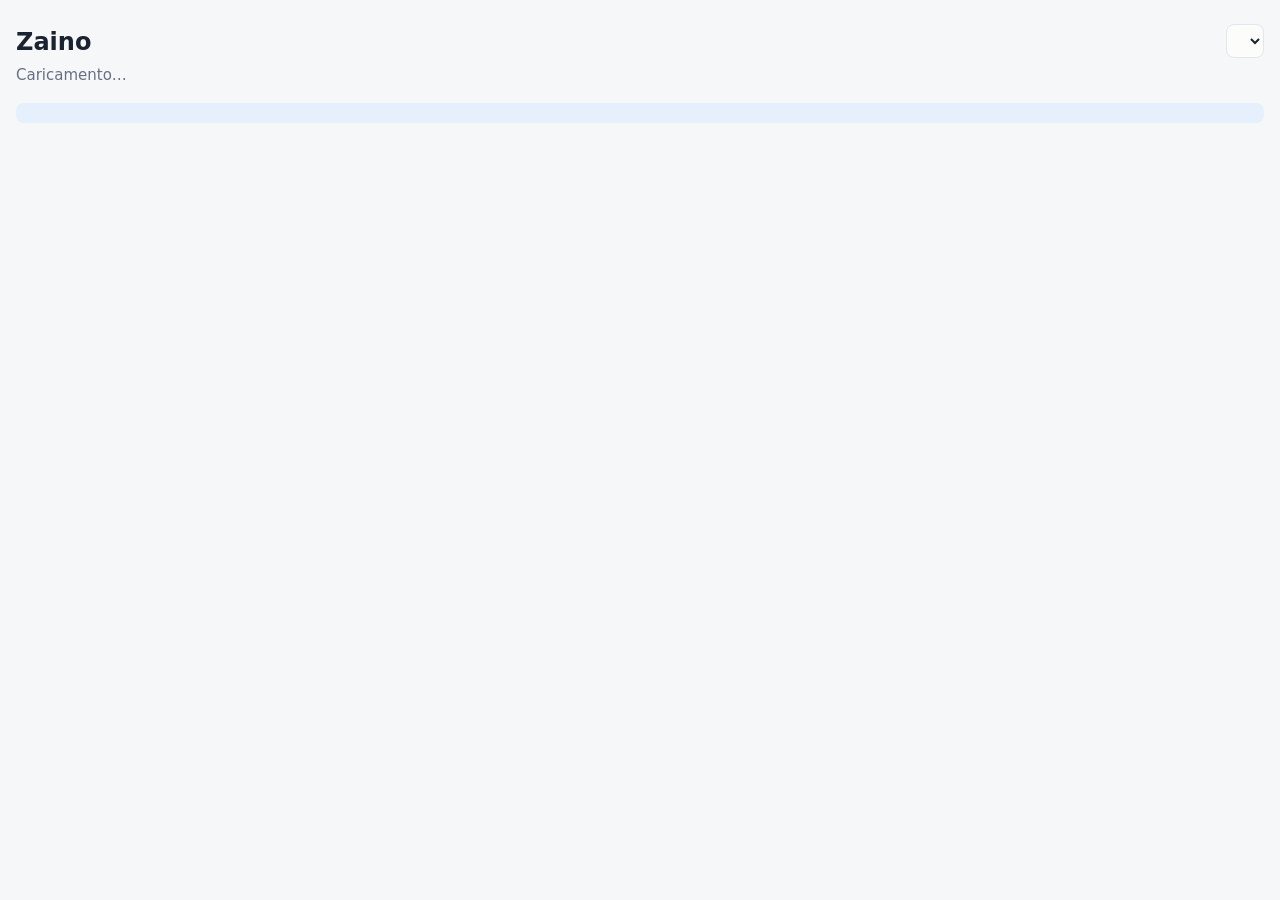
==== web/index.html @ 86f0aefe "Windows: zaino.exe nelle Release, con gli aggiornamenti dall'app - strumenti/costruisci_exe.py costr" ====
<!doctype html>
<html lang="it">
<head>
<meta charset="utf-8">
<meta name="viewport" content="width=device-width,initial-scale=1">
<title>Zaino</title>
<script src="tema.js"></script>
<link rel="stylesheet" href="style.css">
</head>
<body>
<!-- Le icone del menu: sul PC accanto al nome, sul telefono da sole nella barra in basso (style.css). -->
<svg class="icone" aria-hidden="true">
  <symbol id="i-oggi" viewBox="0 0 24 24"><path d="M3 10.5 12 3l9 7.5V20a1 1 0 0 1-1 1h-5v-6h-6v6H4a1 1 0 0 1-1-1z"/></symbol>
  <symbol id="i-agenda" viewBox="0 0 24 24"><rect x="3" y="4" width="18" height="18" rx="2"/><path d="M16 2v4M8 2v4M3 10h18"/></symbol>
  <symbol id="i-compiti" viewBox="0 0 24 24"><rect x="3" y="3" width="18" height="18" rx="2"/><path d="m9 12 2 2 4-4"/></symbol>
  <symbol id="i-orario" viewBox="0 0 24 24"><circle cx="12" cy="12" r="9"/><path d="M12 7v5l3 2"/></symbol>
  <symbol id="i-voti" viewBox="0 0 24 24"><path d="M3 3v18h18"/><path d="M7 16v-4M12 16V8M17 16v-7"/></symbol>
  <symbol id="i-carico" viewBox="0 0 24 24"><path d="M3 12h4l3 8 4-16 3 8h4"/></symbol>
  <symbol id="i-assenze" viewBox="0 0 24 24"><circle cx="9" cy="8" r="4"/><path d="M2 21a7 7 0 0 1 14 0M17 8l4 4M21 8l-4 4"/></symbol>
</svg>
<main>
  <header class="top">
    <div>
      <h1 id="titolo">Zaino</h1>
      <p class="sub" id="aggiornato">Caricamento…</p>
    </div>
    <div class="azioni">
      <label class="scegli-tema"><span class="sr">Tema</span><select id="tema" aria-label="Tema"></select></label>
      <button id="apri-profili" class="btn ghost" type="button" hidden>Profili</button>
      <button id="aggiorna" class="btn" type="button" hidden>Aggiorna</button>
    </div>
  </header>

  <div id="avviso" class="avviso" role="status" hidden></div>
  <div id="aggiornamento" class="avviso nuova-versione" role="status" hidden></div>

  <section id="profili" hidden></section>

  <div id="app" hidden>
  <nav class="tabs" role="tablist" aria-label="Sezioni">
    <button role="tab" data-tab="oggi"><svg class="ico" aria-hidden="true"><use href="#i-oggi"/></svg><span class="nome">Oggi</span></button>
    <button role="tab" data-tab="agenda"><svg class="ico" aria-hidden="true"><use href="#i-agenda"/></svg><span class="nome">Agenda</span></button>
    <button role="tab" data-tab="compiti"><svg class="ico" aria-hidden="true"><use href="#i-compiti"/></svg><span class="nome">Compiti</span></button>
    <button role="tab" data-tab="orario"><svg class="ico" aria-hidden="true"><use href="#i-orario"/></svg><span class="nome">Orario</span></button>
    <button role="tab" data-tab="voti"><svg class="ico" aria-hidden="true"><use href="#i-voti"/></svg><span class="nome">Voti</span></button>
    <button role="tab" data-tab="carico"><svg class="ico" aria-hidden="true"><use href="#i-carico"/></svg><span class="nome">Carico di lavoro</span></button>
    <button role="tab" data-tab="assenze"><svg class="ico" aria-hidden="true"><use href="#i-assenze"/></svg><span class="nome">Assenze</span></button>
  </nav>

  <section id="tab-oggi" role="tabpanel" hidden></section>
  <section id="tab-agenda" role="tabpanel" hidden></section>
  <section id="tab-compiti" role="tabpanel" hidden></section>
  <section id="tab-orario" role="tabpanel" hidden></section>
  <section id="tab-voti" role="tabpanel" hidden></section>
  <section id="tab-carico" role="tabpanel" hidden></section>
  <section id="tab-assenze" role="tabpanel" hidden></section>
  </div>
</main>
<div id="tip" class="tip" hidden></div>
<script src="punti.js"></script>
<script src="app.js"></script>
</body>
</html>
---- web/style.css ----
/* Temi: «auto» segue chiaro/scuro del sistema; gli altri si scelgono dal menu in alto (vedi tema.js). */
:root {
  color-scheme: light;
  --bg: #f6f7f9; --card: #fcfcfb; --text: #1c2330; --muted: #677084; --line: #e3e6ec;
  --grid: #e1e0d9; --axis: #c3c2b7;
  --accent: #2a78d6; --accent-soft: #e6f0fc; --on-accent: #fff;
  --series-1: #2a78d6; --series-2: #eb6834; --series-3: #1baf7a;
  --bad: #c62f3d; --bad-bg: #fdecee; --ok: #1f8a4c; --warn: #9a5b00; --warn-bg: #fff4e0;
  --critical: #d03b3b; --track: #e9edf3;
  --font: system-ui, "Segoe UI", sans-serif; --font-titoli: var(--font);
  --r: 8px; --r-box: 10px;
}
@media (prefers-color-scheme: dark) {
  :root:not([data-tema]) {
    color-scheme: dark;
    --bg: #0f1216; --card: #1a1a19; --text: #e7eaf0; --muted: #98a1b3; --line: #2c3340;
    --grid: #2c2c2a; --axis: #383835;
    --accent: #3987e5; --accent-soft: #1a2a40;
    --series-1: #3987e5; --series-2: #d95926; --series-3: #199e70;
    --bad: #ff7b86; --bad-bg: #3a1d22; --ok: #5fd08f; --warn: #ffc266; --warn-bg: #3a2d14;
    --critical: #e66767; --track: #2a2f38;
  }
}
:root[data-tema="scuro"] {
  color-scheme: dark;
  --bg: #0f1216; --card: #1a1a19; --text: #e7eaf0; --muted: #98a1b3; --line: #2c3340;
  --grid: #2c2c2a; --axis: #383835;
  --accent: #3987e5; --accent-soft: #1a2a40;
  --series-1: #3987e5; --series-2: #d95926; --series-3: #199e70;
  --bad: #ff7b86; --bad-bg: #3a1d22; --ok: #5fd08f; --warn: #ffc266; --warn-bg: #3a2d14;
  --critical: #e66767; --track: #2a2f38;
}
/* Quaderno: carta a righe, inchiostro blu, titoli scritti a mano (font di sistema: niente da scaricare). */
:root[data-tema="quaderno"] {
  color-scheme: light;
  --bg: #f4ecd8; --card: #fbf6e9; --text: #2b2a33; --muted: #6b6455; --line: #ddd2b6;
  --grid: #e4dac0; --axis: #c9bd9c;
  --accent: #1f4fa3; --accent-soft: #e4e6ee; --on-accent: #fbf6e9;
  --series-1: #1f4fa3; --series-2: #c0502b; --series-3: #2f7d4f;
  --bad: #b8322a; --bad-bg: #f6dfd9; --ok: #2f7d4f; --warn: #85580a; --warn-bg: #f3e2bb;
  --critical: #b8322a; --track: #e8dfc8;
  --font-titoli: "Segoe Print", "Ink Free", "Bradley Hand", casual, cursive;
  --r: 4px; --r-box: 4px;
}
:root[data-tema="quaderno"] body {
  background-color: var(--bg);
  background-image: linear-gradient(90deg, transparent 31px, #e3a3a3 31px, #e3a3a3 33px, transparent 33px),
    repeating-linear-gradient(transparent 0 27px, #dccfae 27px 28px);
}
:root[data-tema="quaderno"] h1 { color: var(--accent); }
:root[data-tema="quaderno"] .box, :root[data-tema="quaderno"] .card, :root[data-tema="quaderno"] .profilo { box-shadow: 1px 2px 0 rgba(90, 70, 30, .08); }
/* Terminale: nero e verde, tutto a spaziatura fissa. */
:root[data-tema="terminale"] {
  color-scheme: dark;
  --bg: #07090a; --card: #0d1112; --text: #d6f5df; --muted: #7fa08c; --line: #1f2d27;
  --grid: #18231e; --axis: #2a3a32;
  --accent: #3ee68a; --accent-soft: #10291c; --on-accent: #07090a;
  --series-1: #3ee68a; --series-2: #ffb347; --series-3: #4fc3f7;
  --bad: #ff5f6d; --bad-bg: #2a1215; --ok: #3ee68a; --warn: #ffcc4d; --warn-bg: #2a2410;
  --critical: #ff5f6d; --track: #16201b;
  --font: ui-monospace, "Cascadia Mono", Consolas, "DejaVu Sans Mono", monospace;
  --r: 2px; --r-box: 2px;
}
:root[data-tema="terminale"] body { font-size: 14px; }
:root[data-tema="terminale"] h1::before { content: "> "; color: var(--accent); }
:root[data-tema="terminale"] h1::after { content: "_"; color: var(--accent); animation: cursore 1.1s steps(1) infinite; }
:root[data-tema="terminale"] h2::before { content: "## "; color: var(--muted); }
@keyframes cursore { 50% { opacity: 0; } }
@media (prefers-reduced-motion: reduce) { :root[data-tema="terminale"] h1::after { animation: none; } }

/* Nothing: nero, bianco e un solo rosso; titoli e numeri a punti (web/punti.js), etichette in maiuscolo a spaziatura fissa. */
:root[data-tema="nothing"] {
  color-scheme: dark;
  --bg: #000; --card: #141414; --text: #fff; --muted: #8a8a8a; --line: #262626;
  --grid: #1f1f1f; --axis: #333;
  --accent: #fff; --accent-soft: #1c1c1c; --on-accent: #000;
  --series-1: #fff; --series-2: #d71921; --series-3: #8a8a8a;
  --bad: #ff3b47; --bad-bg: #2a0d0f; --ok: #fff; --warn: #fff; --warn-bg: #262626;
  --critical: #d71921; --track: #262626;
  --mono: ui-monospace, "Cascadia Mono", Consolas, monospace;
  --r: 99px; --r-box: 16px;
}
:root[data-tema="nothing"] .titolo-resto { display: block; font: 600 15px/1.4 var(--font); margin-top: 6px; }
:root[data-tema="nothing"] .sub, :root[data-tema="nothing"] .card > span, :root[data-tema="nothing"] th,
:root[data-tema="nothing"] .oggi-data, :root[data-tema="nothing"] .adesso .etichetta, :root[data-tema="nothing"] .tag,
:root[data-tema="nothing"] .day, :root[data-tema="nothing"] .chart-sub, :root[data-tema="nothing"] .when small {
  font-family: var(--mono); font-size: 11px; letter-spacing: .12em; text-transform: uppercase; }
:root[data-tema="nothing"] .btn, :root[data-tema="nothing"] .tabs button, :root[data-tema="nothing"] .scegli-tema select {
  font: 12px/1.4 var(--mono); letter-spacing: .1em; text-transform: uppercase; }
:root[data-tema="nothing"] .btn { padding: 8px 16px; }
:root[data-tema="nothing"] .btn.small { padding: 5px 12px; font-size: 11px; }
:root[data-tema="nothing"] .tabs { box-shadow: none; gap: 6px; padding-bottom: 4px; }
:root[data-tema="nothing"] .tabs button { border: 1px solid var(--line); border-radius: 99px; padding: 6px 14px; }
:root[data-tema="nothing"] .tabs button[aria-selected="true"] { background: #fff; color: #000; border-color: #fff; font-weight: 400; }
:root[data-tema="nothing"] .day { background: var(--card); color: var(--muted); }
:root[data-tema="nothing"] .day.scaduto, :root[data-tema="nothing"] .card b.bad, :root[data-tema="nothing"] .tag.bad { color: var(--bad); }
:root[data-tema="nothing"] .adesso { box-shadow: none; }
:root[data-tema="nothing"] .adesso .etichetta:first-child::before, :root[data-tema="nothing"] .card b.bad::before {
  content: ""; display: inline-block; width: 7px; height: 7px; border-radius: 50%; background: var(--critical); margin-right: 8px; vertical-align: 1px; }
:root[data-tema="nothing"] .card b.bad::before { vertical-align: top; margin-top: 2px; }
:root[data-tema="nothing"] ul.giornata li.ora { background: transparent; box-shadow: none; }
:root[data-tema="nothing"] ul.giornata li.ora .ore { color: var(--critical); }
:root[data-tema="nothing"] ul.giornata .ore { font-family: var(--mono); font-size: 12px; }
/* Novità non ancora viste */
.punto-nuovo { display: inline-block; width: 8px; height: 8px; border-radius: 50%; background: var(--critical); margin-right: 7px; vertical-align: 1px; }
.conta-nuovi { display: inline-block; min-width: 18px; padding: 0 5px; border-radius: 99px; background: var(--critical); color: #fff;
  font-size: 11px; font-weight: 700; line-height: 18px; text-align: center; margin-left: 4px; }
.scan { display: none; }
:root[data-tema="nothing"] .scan { display: inline-flex; gap: 5px; vertical-align: middle; padding: 3px 0; }
:root[data-tema="nothing"] .scan i { width: 6px; height: 6px; border-radius: 50%; background: currentColor; opacity: .15; animation: scan 1s infinite; }
:root[data-tema="nothing"] .scan i:nth-child(2) { animation-delay: .15s; }
:root[data-tema="nothing"] .scan i:nth-child(3) { animation-delay: .3s; }
:root[data-tema="nothing"] .testo-scan { position: absolute; width: 1px; height: 1px; overflow: hidden; clip-path: inset(50%); white-space: nowrap; }
@keyframes scan { 30% { opacity: 1; } }
@media (prefers-reduced-motion: reduce) { :root[data-tema="nothing"] .scan i { animation: none; opacity: .6; } }
.voti-punti { display: grid; grid-template-columns: minmax(70px, 1fr) auto auto; gap: 10px 12px; align-items: center; }
.voti-punti .lab { overflow: hidden; text-overflow: ellipsis; white-space: nowrap; font-size: 14px; }
.voti-punti .val { font: 12px var(--mono); text-align: right; }
.voti-punti .fila { display: flex; gap: 4px; padding: 3px 0; }
.voti-punti .fila i { width: 10px; height: 10px; border-radius: 50%; background: var(--text); opacity: .13; }
.voti-punti .fila i.si { opacity: 1; }
.voti-punti .fila i.mezzo { opacity: .45; }
.voti-punti .fila.sotto i.si, .voti-punti .fila.sotto i.mezzo { background: var(--critical); }
.voti-punti .fila b.linea { width: 0; margin: -3px 2px; border-left: 2px dotted var(--critical); }
/* Ultra: la lattina bianca. Bianco opaco con l'ornamento barocco grigio argento (ultra-ornamento.svg), i graffi argentati
   col bordo nero (ultra-artiglio.svg), scritte nere pesanti e un solo colore, l'azzurro. Forme generate da forme_ultra.py. */
:root[data-tema="ultra"] {
  color-scheme: light;
  --bg: #f4f5f6; --card: rgba(255, 255, 255, .84); --text: #111; --muted: #636970; --line: #d6dadd;
  --grid: #e2e5e8; --axis: #c3c8cc;
  --accent: #111; --accent-soft: #eceef0; --on-accent: #fff;
  --series-1: #2b3036; --series-2: #79c3e6; --series-3: #aeb4ba;
  --bad: #b3261e; --bad-bg: #f7e4e2; --ok: #2b3036; --warn: #1f6b93; --warn-bg: #e2f1f9;
  --critical: #111; --track: #e2e5e8;
  --azzurro: #79c3e6;
  --argento: linear-gradient(90deg, #8a9096, #e9ebed 30%, #fff 50%, #c9ced2 72%, #7e858c);
  --font-pesante: "Arial Black", "Helvetica Neue", Arial, sans-serif;
  --font-titoli: Impact, Haettenschweiler, "Arial Narrow Bold", sans-serif-condensed, sans-serif;
  --r: 6px; --r-box: 12px;
}
:root[data-tema="ultra"] body { background: var(--bg) url("ultra-ornamento.svg") 0 0 / 300px 300px; }
:root[data-tema="ultra"] main { position: relative; isolation: isolate; }
:root[data-tema="ultra"] main::before { content: ""; position: absolute; z-index: -1; top: 70px; right: 20px; width: 150px; height: 176px;
  background: url("ultra-artiglio.svg") no-repeat center / contain; pointer-events: none; }
:root[data-tema="ultra"] .top { position: relative; padding-top: 18px; }
:root[data-tema="ultra"] .top::before { content: ""; position: absolute; left: 0; right: 0; top: 0; height: 7px; border-radius: 99px;
  background: linear-gradient(180deg, #c3c8cd, #f6f7f8 45%, #aeb4ba); }
.ultra-zero { display: flex; align-items: center; gap: 10px; font: 900 12px/1.2 var(--font-pesante); letter-spacing: .1em; text-transform: uppercase; }
.ultra-zero::before, .ultra-zero::after { content: ""; width: 18px; height: 2px; background: currentColor; }
.wordmark { display: block; margin: 8px 0 12px; font: 900 54px/.95 var(--font-titoli); font-synthesis: none; letter-spacing: .01em;
  transform: skewX(-6deg); transform-origin: left bottom;
  -webkit-mask: url("ultra-trama.svg") 0 0 / 90px 90px; mask: url("ultra-trama.svg") 0 0 / 90px 90px; }
.ultra-azzurro { display: block; font: 900 17px/1.3 var(--font-pesante); letter-spacing: .6em; text-transform: uppercase;
  background: linear-gradient(180deg, #b4e1f5, #5fb2dc); -webkit-background-clip: text; background-clip: text; color: transparent; }
.ultra-nome { display: block; font: 900 16px/1.3 var(--font-pesante); letter-spacing: .14em; text-transform: uppercase; }
:root[data-tema="ultra"] .titolo-resto { display: block; margin-top: 10px; font: 600 14px/1.4 var(--font); color: var(--muted); }
:root[data-tema="ultra"] h2 { font: 900 23px/1.2 var(--font-titoli); font-synthesis: none; text-transform: uppercase; letter-spacing: .02em; }
:root[data-tema="ultra"] .btn, :root[data-tema="ultra"] .tabs button, :root[data-tema="ultra"] .scegli-tema select {
  font: 900 11px/1.4 var(--font-pesante); letter-spacing: .13em; text-transform: uppercase; }
:root[data-tema="ultra"] .btn { padding: 9px 16px; }
:root[data-tema="ultra"] .btn.ghost, :root[data-tema="ultra"] .scegli-tema select, :root[data-tema="ultra"] .tabs button {
  background: linear-gradient(180deg, #fff, #e2e5e8); border: 1px solid #c3c8cc; color: #111; }
:root[data-tema="ultra"] .tabs { box-shadow: none; gap: 6px; padding-bottom: 4px; }
:root[data-tema="ultra"] .tabs button { border-radius: 6px; padding: 7px 12px; color: #4e545a; }
:root[data-tema="ultra"] .tabs button[aria-selected="true"] { background: #111; color: #fff; border-color: #111; }
:root[data-tema="ultra"] .box, :root[data-tema="ultra"] .card, :root[data-tema="ultra"] .profilo { backdrop-filter: blur(2px); }
:root[data-tema="ultra"] .card { position: relative; overflow: hidden; }
:root[data-tema="ultra"] .card::after { content: ""; position: absolute; right: -8px; top: -14px; width: 44px; height: 52px;
  background: url("ultra-artiglio.svg") no-repeat center / contain; opacity: .3; pointer-events: none; }
:root[data-tema="ultra"] .card b, :root[data-tema="ultra"] .adesso .grande {
  font-family: var(--font-titoli); font-weight: 900; font-synthesis: none; transform: skewX(-6deg); transform-origin: left bottom; }
:root[data-tema="ultra"] .card b { font-size: 32px; }
:root[data-tema="ultra"] .adesso .grande { font-size: 32px; text-transform: uppercase; }
:root[data-tema="ultra"] .card > span, :root[data-tema="ultra"] th, :root[data-tema="ultra"] .oggi-data,
:root[data-tema="ultra"] .adesso .etichetta, :root[data-tema="ultra"] .tag, :root[data-tema="ultra"] .day {
  font-weight: 800; font-size: 11px; letter-spacing: .14em; text-transform: uppercase; }
:root[data-tema="ultra"] .day { background: rgba(236, 238, 240, .9); }
:root[data-tema="ultra"] .adesso { box-shadow: inset 4px 0 0 #111; }
:root[data-tema="ultra"] .progresso { background: #e2e5e8; box-shadow: inset 0 1px 1px rgba(0, 0, 0, .08); }
:root[data-tema="ultra"] .progresso i { background: var(--argento); }
:root[data-tema="ultra"] ul.giornata li.ora { background: rgba(121, 195, 230, .14); box-shadow: inset 3px 0 0 #111; }
:root[data-tema="ultra"] ul.giornata li.ora .ore { color: #111; }
:root[data-tema="ultra"] ul.todo input[type="checkbox"] { -webkit-appearance: none; appearance: none; width: 17px; height: 17px;
  border: 2px solid #111; border-radius: 3px; background: #fff; }
:root[data-tema="ultra"] ul.todo input[type="checkbox"]:checked { background: #111; box-shadow: inset 0 0 0 2px #fff; }
:root[data-tema="ultra"] .punto-nuovo, :root[data-tema="ultra"] .tacche i.ora { background: var(--azzurro); }
:root[data-tema="ultra"] .conta-nuovi { background: var(--azzurro); color: #0b3b55; }
@media (max-width: 560px) {
  :root[data-tema="ultra"] main::before { top: 96px; right: 10px; width: 92px; height: 108px; }
  .wordmark { font-size: 44px; }
}
.a-punti { display: inline-block; max-width: 100%; vertical-align: middle; }
.a-punti svg { display: block; max-width: 100%; height: auto; }
.adesso .grande .a-punti { margin: 6px 0 4px; }

* { box-sizing: border-box; }
body { margin: 0; background: var(--bg); color: var(--text); font: 15px/1.5 var(--font); }
main { max-width: 1000px; margin: 0 auto; padding: 24px 16px 64px; }
h1, h2 { font-family: var(--font-titoli); }
h1 { font-size: 24px; margin: 0; }
h2 { font-size: 18px; margin: 32px 0 12px; }
svg.icone { position: absolute; width: 0; height: 0; overflow: hidden; }
.sr { position: absolute; width: 1px; height: 1px; overflow: hidden; clip-path: inset(50%); white-space: nowrap; }
.scegli-tema select { font: inherit; font-size: 14px; padding: 7px 8px; border-radius: var(--r); border: 1px solid var(--line);
  background: var(--card); color: var(--text); cursor: pointer; }
h3 { font-size: 15px; margin: 0 0 2px; }
.sub { color: var(--muted); margin: 4px 0 0; }
.muted { color: var(--muted); }
.note { color: var(--muted); font-size: 13px; margin: 8px 0 0; }

.top { display: flex; align-items: flex-start; justify-content: space-between; gap: 16px; }
.btn { font: inherit; font-weight: 600; padding: 8px 16px; border-radius: var(--r); border: 1px solid var(--accent);
  background: var(--accent); color: var(--on-accent); cursor: pointer; white-space: nowrap; }
.btn:hover { filter: brightness(1.08); }
.btn:disabled { opacity: .6; cursor: progress; }
.btn.ghost { background: transparent; color: var(--accent); }
.btn.small { padding: 4px 10px; font-size: 13px; }
:focus-visible { outline: 2px solid var(--accent); outline-offset: 2px; }

.avviso { margin-top: 16px; padding: 10px 14px; border-radius: var(--r); background: var(--warn-bg); color: var(--warn); }
.avviso.errore { background: var(--bad-bg); color: var(--bad); }
.nuova-versione { display: flex; gap: 10px; align-items: center; flex-wrap: wrap; background: var(--accent-soft); color: var(--text); }
.nuova-versione > span { flex: 1; min-width: 200px; }
.modulo label.interruttore { display: flex; gap: 8px; align-items: center; color: var(--text); font-size: 14px; }
.modulo label.interruttore input { width: auto; flex: none; margin: 0; }

.tabs { display: flex; gap: 4px; margin: 20px 0 0; box-shadow: inset 0 -1px 0 var(--line); overflow-x: auto; overflow-y: hidden; }
.tabs button { font: inherit; padding: 10px 14px; border: 0; background: none; color: var(--muted); cursor: pointer;
  border-bottom: 2px solid transparent; white-space: nowrap; }
.tabs button:hover { color: var(--text); }
.tabs button[aria-selected="true"] { color: var(--accent); border-bottom-color: var(--accent); font-weight: 600; }
.tabs button { display: inline-flex; align-items: center; gap: 8px; }
.tabs .ico { width: 18px; height: 18px; flex: none; fill: none; stroke: currentColor; stroke-width: 2; stroke-linecap: round; stroke-linejoin: round; }

.cards { display: grid; grid-template-columns: repeat(auto-fit, minmax(150px, 1fr)); gap: 12px; margin-top: 20px; }
.card { background: var(--card); border: 1px solid var(--line); border-radius: var(--r-box); padding: 14px 16px; }
.card b { display: block; font-size: 26px; line-height: 1.2; }
.card > span { color: var(--muted); font-size: 13px; }
.card b.bad { color: var(--bad); } .card b.ok { color: var(--ok); }

.box { background: var(--card); border: 1px solid var(--line); border-radius: var(--r-box); overflow-x: auto; }
.box.pad { padding: 16px; overflow: visible; }
.grid2 { display: grid; grid-template-columns: repeat(auto-fit, minmax(min(100%, 420px), 1fr)); gap: 16px; }
.grid2 > .box { min-width: 0; }
.empty { padding: 18px; color: var(--muted); }

table { width: 100%; border-collapse: collapse; }
th, td { padding: 10px 14px; text-align: left; border-bottom: 1px solid var(--line); vertical-align: top; }
tr:last-child td { border-bottom: 0; }
th { font-size: 12px; text-transform: uppercase; letter-spacing: .04em; color: var(--muted); white-space: nowrap; }
td.n, th.n { text-align: right; white-space: nowrap; font-variant-numeric: tabular-nums; }
.when { white-space: nowrap; font-weight: 600; }
.when small { display: block; font-weight: 400; color: var(--muted); }
.bad { color: var(--bad); font-weight: 600; } .ok { color: var(--ok); font-weight: 600; }
tr.insuff td { background: var(--bad-bg); }
tr.sotto td { padding-top: 0; font-size: 13px; color: var(--muted); }
tr.con-sotto td { border-bottom: 0; padding-bottom: 4px; }
.tag { display: inline-block; padding: 1px 8px; border-radius: 99px; font-size: 12px; font-weight: 600;
  background: var(--warn-bg); color: var(--warn); white-space: nowrap; }
.tag.bad { background: var(--bad-bg); color: var(--bad); }

/* Profili */
.azioni { display: flex; gap: 8px; flex-wrap: wrap; justify-content: flex-end; }
.profili { display: grid; grid-template-columns: repeat(auto-fill, minmax(min(100%, 260px), 1fr)); gap: 16px; margin-top: 24px; }
.profilo { background: var(--card); border: 1px solid var(--line); border-radius: var(--r-box); padding: 16px; display: flex; flex-direction: column; gap: 6px; align-items: flex-start; }
.profilo h3 { font-size: 18px; }
.profilo p { margin: 0 0 8px; overflow-wrap: anywhere; }
.profilo ul { margin: 0 0 8px; padding-left: 18px; align-self: stretch; }
.profilo p { align-self: stretch; }
.profilo.nuovo { border-style: dashed; color: var(--accent); font: inherit; font-weight: 600; cursor: pointer; align-items: center; justify-content: center; min-height: 130px; }
.profilo.nuovo:hover { background: var(--accent-soft); }
.modulo { max-width: 620px; margin-top: 24px; }
.modulo h2 { margin-top: 0; }
.modulo fieldset { border: 0; padding: 0; margin: 0 0 22px; min-width: 0; }
.modulo legend { font-weight: 600; padding: 0; margin-bottom: 10px; }
.modulo label { display: grid; gap: 4px; font-size: 13px; color: var(--muted); margin-bottom: 12px; }
.modulo input:not([type="radio"]), .modulo select { font: inherit; padding: 8px 10px; border-radius: var(--r); border: 1px solid var(--line); background: var(--card); color: var(--text); width: 100%; }
.scelte { display: grid; grid-template-columns: repeat(auto-fit, minmax(min(100%, 220px), 1fr)); gap: 12px; }
.modulo label.scelta { display: flex; gap: 10px; align-items: flex-start; padding: 12px 14px; border: 1px solid var(--line); border-radius: var(--r-box); cursor: pointer; margin: 0; color: var(--text); font-size: 15px; }
.modulo label.scelta.attiva { border-color: var(--accent); background: var(--accent-soft); }
.scelta input { margin-top: 4px; accent-color: var(--accent); }
.scelta small { display: block; color: var(--muted); font-size: 12px; }
.riga { display: flex; gap: 8px; align-items: flex-end; }
.modulo .codice { font: 600 19px/1.4 ui-monospace, Consolas, monospace; letter-spacing: 1px; user-select: all; overflow-wrap: anywhere; }
.modulo > p { margin: 0 0 10px; }
.riga label { flex: 1; margin-bottom: 0; }
ul.scuole { list-style: none; padding: 0; margin: 12px 0 0; border: 1px solid var(--line); border-radius: var(--r); max-height: 260px; overflow-y: auto; }
ul.scuole li + li { border-top: 1px solid var(--line); }
ul.scuole button { display: grid; gap: 2px; width: 100%; text-align: left; font: inherit; padding: 8px 12px; background: none; border: 0; color: var(--text); cursor: pointer; }
ul.scuole button:hover { background: var(--accent-soft); }
ul.scuole .muted { font-size: 12px; }

/* Orario */
.segmenti { display: flex; gap: 6px; flex-wrap: wrap; }
a.btn { text-decoration: none; display: inline-block; }
/* La griglia della settimana: sigle sul telefono, nomi interi da 701px; un colore per materia (--tinta, da app.js). */
.orario-layout { display: grid; gap: 0 24px; align-items: start; }
@media (min-width: 1000px) { .orario-layout { grid-template-columns: minmax(0, 1fr) 340px; } }
.griglia-orario { display: grid; grid-template-columns: 2.2em repeat(var(--giorni), minmax(0, 1fr)); gap: 4px; }
.testa-giorno { display: grid; justify-items: center; padding: 4px 0; border-radius: var(--r); font-size: 11px; color: var(--muted); text-transform: capitalize; }
.testa-giorno b { font-size: 14px; color: var(--text); }
.testa-giorno.oggi, .testa-giorno.oggi b { background: var(--accent-soft); color: var(--accent); }
.ora-fascia { display: grid; align-content: center; font-size: 11px; color: var(--muted); font-variant-numeric: tabular-nums; }
.ora-fascia b, .ora-fascia small { display: none; }
.ora-fascia b { font-weight: 500; }
.ora-fascia.ora { color: var(--accent); font-weight: 600; }
.cella, .cella-dettaglio { --colore-m: hsl(var(--tinta, 215) 62% 50%); }
.cella { position: relative; display: flex; flex-direction: column; align-items: center; justify-content: center; gap: 1px; min-width: 0; min-height: 44px; padding: 4px 3px;
  border: 0; border-radius: var(--r); font: inherit; font-size: 12px; text-align: center; cursor: pointer;
  background: color-mix(in srgb, var(--colore-m) 15%, var(--card)); color: color-mix(in srgb, var(--colore-m) 72%, var(--text)); }
.cella.vuota { background: none; cursor: default; }
.cella .sigla { font-weight: 700; }
.cella .nome-m, .cella .cella-sotto { display: none; }
.cella.passata { opacity: .5; }
.cella.variata { box-shadow: inset 0 0 0 1.5px var(--warn); }
.cella.annullata { background: var(--track); color: var(--muted); box-shadow: inset 0 0 0 1.5px var(--bad); }
.cella.annullata .sigla, .cella.annullata .nome-m { text-decoration: line-through; }
.cella.ora { box-shadow: inset 0 0 0 2.5px var(--accent); }
.cella.scelta { outline: 2px solid var(--text); outline-offset: 2px; }
.cella:focus-visible { outline: 2px solid var(--accent); outline-offset: 2px; }
.cella .pallino { width: 6px; height: 6px; border-radius: 50%; background: var(--warn); }
.cella.annullata .pallino { background: var(--bad); }
@media (min-width: 701px) {
  .griglia-orario { grid-template-columns: 3.4em repeat(var(--giorni), minmax(0, 1fr)); }
  .ora-fascia b, .ora-fascia small { display: block; }
  .ora-fascia i { display: none; }
  .cella { align-items: flex-start; justify-content: flex-start; min-height: 58px; padding: 7px 8px; text-align: left; }
  .cella .sigla, .cella .pallino { display: none; }
  .cella .nome-m, .cella .cella-sotto { display: block; max-width: 100%; overflow: hidden; text-overflow: ellipsis; white-space: nowrap; }
  /* i nomi lunghi vanno a capo (al massimo due righe) invece di troncarsi dopo poche lettere */
  .cella .nome-m { display: -webkit-box; -webkit-box-orient: vertical; -webkit-line-clamp: 2; white-space: normal; hyphens: auto; overflow-wrap: anywhere;
    font-weight: 600; font-size: 12.5px; line-height: 1.25; }
  .cella .cella-sotto { font-size: 11px; color: var(--muted); }
  .cella.variata .cella-sotto { color: var(--warn); font-weight: 600; }
  .cella.annullata .cella-sotto { color: var(--bad); font-weight: 600; }
}
.cella-dettaglio { display: flex; gap: 10px; margin-top: 12px; padding: 10px 12px; border-radius: var(--r); background: var(--accent-soft); box-shadow: inset 4px 0 0 var(--colore-m); }
.cella-dettaglio .muted { font-size: 13px; }
.cella-dettaglio.vuoto { background: none; box-shadow: none; padding: 0; font-size: 13px; }
.cella-dettaglio + .cella-dettaglio { margin-top: 6px; }
.legenda-orario { display: flex; flex-wrap: wrap; gap: 4px 14px; margin-top: 12px; font-size: 12px; color: var(--muted); }
.legenda-orario span::before { content: ""; display: inline-block; width: 8px; height: 8px; margin-right: 5px; border-radius: 50%; vertical-align: 0; }
.legenda-orario .l-ora::before { border-radius: 2px; box-shadow: inset 0 0 0 2px var(--accent); }
.legenda-orario .l-var::before { background: var(--warn); }
.legenda-orario .l-ann::before { background: var(--bad); }
ul.cambi { list-style: none; margin: 0; padding: 0; display: grid; gap: 10px; }
ul.cambi li { display: grid; grid-template-columns: auto 1fr; gap: 12px; align-items: start; padding: 14px; background: var(--card); border: 1px solid var(--line); border-radius: var(--r-box); }
ul.cambi li.grave { border-color: var(--bad); }
.cambio-ora { display: grid; place-items: center; width: 54px; height: 54px; border-radius: var(--r); background: var(--warn-bg); color: var(--warn); font-weight: 700; font-variant-numeric: tabular-nums; }
li.grave .cambio-ora { background: var(--bad-bg); color: var(--bad); }
.cambio-testa { display: flex; flex-wrap: wrap; gap: 6px; align-items: center; }
.cambio-quando { margin: 2px 0; font-size: 12px; font-weight: 600; color: var(--muted); }
ul.cambi .muted { font-size: 13px; }
.tag.pieno { background: var(--bad); color: var(--card); }
/* Nothing e Terminale restano a un colore solo anche nella griglia. */
:root[data-tema="nothing"] .cella, :root[data-tema="nothing"] .cella-dettaglio { --colore-m: var(--text); }
:root[data-tema="terminale"] .cella, :root[data-tema="terminale"] .cella-dettaglio { --colore-m: var(--accent); }
:root[data-tema="terminale"] .cella { padding-inline: 6px; }
:root[data-tema="terminale"] .cella .nome-m { font-size: 11px; overflow-wrap: break-word; } /* a spaziatura fissa le lettere sono più larghe */

/* Compiti */
.day { padding: 10px 14px; font-weight: 600; border-bottom: 1px solid var(--line); background: var(--bg); }
.day.scaduto { color: var(--bad); }
ul.todo { list-style: none; margin: 0; padding: 0; }
ul.todo li { border-bottom: 1px solid var(--line); }
ul.todo li:last-child { border-bottom: 0; }
ul.todo label { display: flex; gap: 12px; padding: 10px 14px; cursor: pointer; align-items: flex-start; }
ul.todo label:hover { background: var(--accent-soft); }
ul.todo input { width: 18px; height: 18px; margin: 2px 0 0; accent-color: var(--accent); flex: none; cursor: pointer; }
ul.todo strong { color: var(--accent); }
ul.todo li.fatto span { text-decoration: line-through; color: var(--muted); }
ul.todo li.fatto strong { color: var(--muted); }
.barra-azioni { display: flex; align-items: center; justify-content: space-between; gap: 12px; flex-wrap: wrap; margin: 20px 0 12px; }
.barra-azioni label { display: flex; gap: 8px; align-items: center; cursor: pointer; }
.progresso { height: 8px; border-radius: 99px; background: var(--track); overflow: hidden; margin-top: 6px; }
.progresso i { display: block; height: 100%; background: var(--series-1); border-radius: 99px; }

/* Consigli */
ul.consigli { list-style: none; margin: 0; padding: 0; }
ul.consigli li { display: flex; gap: 12px; padding: 12px 14px; border-bottom: 1px solid var(--line); }
ul.consigli li:last-child { border-bottom: 0; }
ul.consigli .icona { flex: none; width: 24px; height: 24px; border-radius: 50%; display: grid; place-items: center;
  font-weight: 700; font-size: 13px; background: var(--accent-soft); color: var(--accent); }
ul.consigli li.critico .icona { background: var(--bad-bg); color: var(--bad); }
ul.consigli li.attenzione .icona { background: var(--warn-bg); color: var(--warn); }

/* Grafici */
.chart-title { font-weight: 600; margin: 0; }
.chart-sub { color: var(--muted); font-size: 13px; margin: 2px 0 12px; }
.heat { overflow-x: auto; padding-bottom: 6px; }
.heat-in { display: inline-block; min-width: 100%; }
.heat-mesi, .heat-griglia { display: grid; grid-auto-flow: column; grid-auto-columns: 15px; gap: 3px; }
.heat-mesi { height: 16px; font-size: 11px; color: var(--muted); margin-left: 30px; white-space: nowrap; }
.heat-corpo { display: flex; gap: 6px; }
.heat-giorni { display: grid; grid-template-rows: repeat(7, 15px); gap: 3px; font-size: 11px; color: var(--muted); line-height: 15px; width: 24px; }
.heat-griglia { grid-template-rows: repeat(7, 15px); }
.heat-griglia i { border-radius: 3px; border: 1px solid transparent; }
.heat-griglia i.vuoto { border-color: var(--line); opacity: .45; }
.heat-griglia i.futuro { border: 1px dashed var(--axis); }
.heat-griglia i.oggi { outline: 2px solid var(--text); outline-offset: 1px; }
.heat-griglia i.nessuno { background: var(--track); border-color: var(--axis); }
.heat-legenda { display: flex; align-items: center; gap: 4px; font-size: 12px; color: var(--muted); margin-top: 10px; }
.heat-legenda i { width: 13px; height: 13px; border-radius: 3px; display: inline-block; }
.heat-legenda i.leg-nessuno { background: var(--track); border: 1px solid var(--axis); }
:root[data-tema="nothing"] .heat-griglia i, :root[data-tema="nothing"] .heat-legenda i { border-radius: 50%; }
:root[data-tema="nothing"] .heat-griglia i.nessuno, :root[data-tema="nothing"] .heat-legenda i.leg-nessuno { background: var(--critical); border-color: var(--critical); }
.legend { display: flex; gap: 16px; flex-wrap: wrap; font-size: 13px; color: var(--muted); margin: 0 0 8px; }
.legend i { display: inline-block; width: 10px; height: 10px; border-radius: 2px; margin-right: 6px; }
svg.chart { display: block; width: 100%; overflow: visible; }
svg.chart text { fill: var(--muted); font-size: 11px; font-variant-numeric: tabular-nums; }
svg.chart text.val { fill: var(--text); font-weight: 600; }
svg.chart .grid { stroke: var(--grid); stroke-width: 1; }
svg.chart .axis { stroke: var(--axis); stroke-width: 1; }
svg.chart .ref { stroke: var(--muted); stroke-width: 1; }
svg.chart .hit { fill: transparent; }
svg.chart .hit:hover { fill: var(--text); fill-opacity: .05; }
svg.chart circle.pt { stroke: var(--card); stroke-width: 2; }

.hbar { display: grid; grid-template-columns: minmax(90px, 30%) 1fr auto; gap: 4px 12px; align-items: center; }
.hbar .lab { overflow: hidden; text-overflow: ellipsis; white-space: nowrap; font-size: 14px; }
.hbar .trk { position: relative; height: 16px; display: flex; gap: 2px; }
.hbar .trk i { display: block; height: 100%; border-radius: 0 4px 4px 0; min-width: 2px; }
.hbar .val { font-size: 13px; font-variant-numeric: tabular-nums; white-space: nowrap; text-align: right; }
.hbar-wrap { position: relative; }
.hbar .trk .rif { position: absolute; top: -4px; bottom: -4px; width: 1px; background: var(--muted); border-radius: 0; min-width: 0; }


.tip { position: fixed; z-index: 10; pointer-events: none; background: var(--text); color: var(--bg);
  padding: 6px 10px; border-radius: 6px; font-size: 13px; line-height: 1.4; max-width: 280px; box-shadow: 0 4px 14px rgba(0,0,0,.2); }
.tip b { font-weight: 600; }

/* Simulatore */
.sim-altro input, .controllo select { font: inherit; padding: 7px 10px; border-radius: var(--r); border: 1px solid var(--line);
  background: var(--card); color: var(--text); }
.sim-etichetta { margin: 0 0 8px; font-size: 13px; color: var(--muted); }
.sim-etichetta + .sim-scelte, .sim-etichetta + .sim-voti { margin-bottom: 16px; }
.sim-scelte { display: flex; gap: 6px; flex-wrap: wrap; }
.sim-scelta, .sim-voto { font: inherit; font-size: 13px; font-weight: 600; cursor: pointer; border: 1px solid var(--line); background: var(--card); color: var(--text); }
.sim-scelta { padding: 4px 11px; border-radius: 99px; background: var(--track); border-color: transparent; }
.sim-voti { display: grid; grid-template-columns: repeat(7, minmax(0, 1fr)) 76px; gap: 6px; }
.sim-voto { padding: 9px 0; border-radius: var(--r-box); font-size: 15px; }
.sim-scelta.attiva, .sim-voto.attiva { background: var(--accent); border-color: var(--accent); color: var(--on-accent); }
.sim-scelta:hover:not(.attiva), .sim-voto:hover:not(.attiva) { border-color: var(--accent); }
.sim-altro input { width: 100%; height: 100%; text-align: center; padding: 0 4px; }
.sim-esito { display: grid; grid-template-columns: repeat(auto-fit, minmax(140px, 1fr)); gap: 10px; }
.sim-esito > div { padding: 10px 12px; border-radius: var(--r-box); background: var(--accent-soft); }
.sim-esito span { font-size: 12px; color: var(--muted); }
.sim-esito p { margin: 2px 0 0; }
.sim-esito s { color: var(--muted); font-size: 14px; }
.sim-esito b { font: 600 22px/1.2 var(--font-titoli); }
.simulatore > p.ok, .simulatore > p.bad, .simulatore > p.muted { margin: 10px 0 0; font-size: 14px; }
.sim-azioni { display: flex; gap: 8px; flex-wrap: wrap; margin-top: 12px; }
.sim-azioni:empty { display: none; }
.chips { display: flex; gap: 8px; flex-wrap: wrap; margin: 12px 0 0; }
.chip { display: inline-flex; gap: 6px; align-items: center; padding: 3px 4px 3px 10px; border-radius: 99px;
  background: var(--accent-soft); font-size: 13px; }
.chip button { border: 0; background: none; color: var(--muted); cursor: pointer; font: inherit; padding: 0 6px; border-radius: 99px; }
.chip button:hover { color: var(--bad); }

/* Agenda: calendario del mese */
.agenda-griglia { display: grid; gap: 0 28px; align-items: start; }
@media (min-width: 1100px) { .agenda-griglia { grid-template-columns: minmax(0, 1.8fr) minmax(0, 1fr); } }
.mesi { display: flex; gap: 6px; align-items: baseline; }
.mesi .link { font-size: 15px; padding: 0 6px; }
.cal-griglia { display: grid; grid-template-columns: repeat(7, minmax(0, 1fr)); gap: 4px; }
.cal-testa { text-align: center; font-size: 11px; font-weight: 600; color: var(--muted); padding-bottom: 4px; }
.giorno-cal { font: inherit; color: var(--text); background: none; border: 1px solid transparent; border-radius: var(--r-box); cursor: pointer;
  min-height: 48px; padding: 5px 2px; display: flex; flex-direction: column; align-items: center; gap: 4px; min-width: 0; }
.giorno-cal.fuori { cursor: default; }
.giorno-cal:not(.fuori):hover { border-color: var(--line); }
.giorno-cal .num { font-size: 14px; font-weight: 500; font-variant-numeric: tabular-nums; }
.giorno-cal.festivo .num, .giorno-cal.passato .num { color: var(--muted); }
.giorno-cal.passato .cal-punti, .giorno-cal.passato .cal-et { opacity: .5; }
.giorno-cal.oggi { background: var(--accent-soft); border-color: var(--accent); }
.giorno-cal.oggi .num { font-weight: 700; color: var(--accent); }
.giorno-cal.scelto { background: var(--accent); border-color: var(--accent); }
.giorno-cal.scelto .num { color: var(--on-accent); font-weight: 700; }
.cal-punti { display: flex; gap: 3px; }
.cal-punti i, .cal-legenda i, ul.eventi li > i { width: 6px; height: 6px; border-radius: 50%; background: var(--accent); flex: none; }
.cal-punti i.v, .cal-legenda i.v, ul.eventi li.v > i { background: var(--bad); }
.cal-punti i.x, .cal-legenda i.x, ul.eventi li.x > i { background: var(--warn); }
.cal-punti i.p, .cal-legenda i.p, ul.eventi li.p > i { background: var(--muted); }
.cal-punti i.fatto { opacity: .35; }
.giorno-cal.scelto .cal-punti i { background: var(--on-accent); }
.cal-et { display: none; width: 100%; flex-direction: column; gap: 2px; }
.cal-et i { font-style: normal; font-size: 11px; font-weight: 600; line-height: 1.5; padding: 0 4px; border-radius: 4px; text-align: left;
  overflow: hidden; text-overflow: ellipsis; white-space: nowrap; background: var(--accent-soft); color: var(--accent); }
.cal-et i.v { background: var(--bad-bg); color: var(--bad); }
.cal-et i.x { background: var(--warn-bg); color: var(--warn); }
.cal-et i.p { background: var(--track); color: var(--muted); }
.cal-et i.fatto { text-decoration: line-through; opacity: .6; }
.cal-et small { font-size: 11px; color: var(--muted); text-align: left; padding: 0 4px; }
.giorno-cal.scelto .cal-et i { background: var(--card); }
.giorno-cal.scelto .cal-et small { color: var(--on-accent); }
@media (min-width: 1100px) {
  .giorno-cal { min-height: 92px; align-items: stretch; }
  .giorno-cal .num { text-align: left; padding-left: 4px; }
  .cal-punti { display: none; }
  .cal-et { display: flex; }
}
.cal-legenda { display: flex; gap: 14px; flex-wrap: wrap; margin-top: 12px; font-size: 12px; color: var(--muted); }
.cal-legenda span { display: inline-flex; gap: 6px; align-items: center; }
ul.eventi { list-style: none; margin: 0; padding: 0; }
ul.eventi li { display: flex; gap: 12px; align-items: flex-start; padding: 12px 14px; border-bottom: 1px solid var(--line); }
ul.eventi li > i { width: 10px; height: 10px; margin-top: 6px; }
ul.eventi li > div { flex: 1; min-width: 0; }
.giorno-scelto ul.eventi:last-child li:last-child { border-bottom: 0; }

/* Compiti: la settimana */
.settimana { display: grid; grid-template-columns: repeat(var(--giorni, 6), minmax(0, 1fr)); gap: 6px; }
.sett-giorno { display: contents; }
.sett-testa { font: inherit; display: grid; justify-items: center; gap: 2px; padding: 8px 2px; min-width: 0; cursor: pointer;
  border-radius: var(--r-box); border: 1px solid var(--line); background: var(--card); color: var(--text); }
.sett-testa > span:first-child { font-size: 11px; color: var(--muted); }
.sett-testa b { font-size: 17px; font-variant-numeric: tabular-nums; }
.sett-punti { display: flex; gap: 3px; min-height: 6px; }
.sett-punti i { width: 6px; height: 6px; border-radius: 50%; background: var(--accent); }
.sett-punti i.fatto { opacity: .35; }
.sett-giorno.passato .sett-testa b { color: var(--muted); }
.sett-giorno.oggi .sett-testa { border-color: var(--accent); }
.sett-giorno.scelto .sett-testa { background: var(--accent); border-color: var(--accent); color: var(--on-accent); }
.sett-giorno.scelto .sett-testa > span:first-child, .sett-giorno.scelto .sett-testa b { color: var(--on-accent); }
.sett-giorno.scelto .sett-punti i { background: var(--on-accent); }
.sett-corpo { grid-column: 1 / -1; grid-row: 2; display: none; margin-top: 6px; background: var(--card); border: 1px solid var(--line); border-radius: var(--r-box); min-width: 0; }
.sett-giorno.scelto .sett-corpo { display: block; }
.sett-titolo { margin: 0; padding: 10px 14px; font-weight: 600; border-bottom: 1px solid var(--line); }
.sett-vuoto { margin: 0; padding: 14px; }
.sett-testo { display: block; }
@media (min-width: 1000px) {
  .settimana { gap: 10px; }
  .sett-giorno { display: flex; flex-direction: column; gap: 8px; min-width: 0; }
  .sett-corpo { display: block; margin: 0; flex: 1; min-height: 240px; }
  .sett-titolo { display: none; }
  .sett-lista label { padding: 9px 10px; gap: 8px; font-size: 13px; }
  .sett-vuoto { font-size: 13px; padding: 12px 10px; }
}

/* Voti */
.voti-griglia { display: grid; gap: 0 28px; align-items: start; }
@media (min-width: 1100px) { .voti-griglia { grid-template-columns: minmax(0, 1.6fr) minmax(0, 1fr); } }
.link { font: inherit; font-size: 13px; font-weight: 600; color: var(--accent); background: none; border: 0; padding: 0; cursor: pointer; }
.link:hover { text-decoration: underline; }
.azioni-voti { display: grid; gap: 10px; }
.azione { display: flex; gap: 14px; align-items: flex-start; padding: 14px 16px; background: var(--card); border: 1px solid var(--line); border-radius: var(--r-box); }
.azione.critico { border-color: var(--bad); }
.azione p { margin: 2px 0 6px; font-size: 14px; color: var(--muted); }
.azione-media { flex: none; min-width: 56px; padding: 12px 6px; border-radius: var(--r-box); text-align: center; font: 600 17px/1 var(--font-titoli);
  background: var(--warn-bg); color: var(--warn); font-variant-numeric: tabular-nums; }
.azione.critico .azione-media { background: var(--bad-bg); color: var(--bad); }
.materie { display: grid; grid-template-columns: repeat(auto-fill, minmax(min(100%, 230px), 1fr)); gap: 12px; }
.materia { display: flex; flex-direction: column; gap: 8px; padding: 14px 16px; background: var(--card); border: 1px solid var(--line); border-radius: var(--r-box); min-width: 0; }
.materia.insuff { border-color: var(--bad); }
.materia-testa { display: flex; justify-content: space-between; align-items: center; gap: 8px; }
.materia-testa strong { overflow: hidden; text-overflow: ellipsis; white-space: nowrap; }
.tag.ok { background: color-mix(in srgb, var(--ok) 14%, transparent); color: var(--ok); }
.tag.neutro { background: var(--track); color: var(--muted); }
.materia-media { display: flex; gap: 12px; align-items: center; }
.materia-media > div { display: grid; flex: none; }
.materia-media b { font: 600 30px/1.1 var(--font-titoli); font-variant-numeric: tabular-nums; }
.materia-media span { font-size: 12px; color: var(--muted); }
.spark { flex: 1; min-width: 0; height: 44px; overflow: visible; }
.spark polyline { fill: none; stroke: var(--accent); stroke-width: 2; vector-effect: non-scaling-stroke; }
.spark .rif { stroke: var(--muted); stroke-width: 1; stroke-dasharray: 3 3; vector-effect: non-scaling-stroke; }
.spark path { stroke: var(--accent); stroke-width: 7; stroke-linecap: round; vector-effect: non-scaling-stroke; }
.spark path.sotto { stroke: var(--bad); }
.materia-tipi { display: flex; gap: 6px; flex-wrap: wrap; }
.materia-tipi span { padding: 2px 9px; border-radius: 99px; background: var(--track); font-size: 12px; }
.materia-estremi, .materia-serve { margin: 0; font-size: 13px; }
.materia-serve.sotto { padding: 8px 10px; border-radius: var(--r); background: var(--bad-bg); color: var(--bad); }
.materia .link { align-self: flex-start; margin-top: auto; }
ul.ultimi-voti { list-style: none; margin: 0; padding: 0; }
ul.ultimi-voti li { display: flex; gap: 12px; align-items: center; padding: 10px 14px; border-bottom: 1px solid var(--line); }
ul.ultimi-voti li:last-child { border-bottom: 0; }
ul.ultimi-voti .voto { flex: none; width: 42px; height: 42px; display: grid; place-items: center; border-radius: var(--r-box);
  background: var(--accent-soft); color: var(--accent); font: 600 17px/1 var(--font-titoli); }
ul.ultimi-voti .voto.sotto { background: var(--bad-bg); color: var(--bad); }
.sezioni { display: grid; gap: 12px; margin-top: 32px; }
details.sezione { background: var(--card); border: 1px solid var(--line); border-radius: var(--r-box); }
details.sezione > summary { cursor: pointer; padding: 14px 16px; font-weight: 600; list-style-position: inside; }
details.sezione > summary .muted { font-weight: 400; margin-left: 4px; }
details.sezione[open] > summary { border-bottom: 1px solid var(--line); }
.sezione-corpo { padding: 16px; }
.controllo { display: flex; justify-content: space-between; align-items: flex-start; gap: 12px; flex-wrap: wrap; }

/* Oggi */
.oggi-data { margin: 20px 0 0; font: 600 13px/1.4 var(--font); text-transform: uppercase; letter-spacing: .06em; color: var(--muted); }
.oggi-numeri { margin-top: 8px; }
.oggi-griglia { display: grid; gap: 0 28px; margin-top: 20px; align-items: start; }
.oggi-colonna { min-width: 0; }
h2.con-destra { display: flow-root; }
h2 .h2-destra { float: right; margin-left: 12px; font: 500 13px/1.9 var(--font); color: var(--muted); text-transform: none; letter-spacing: normal; }
.box-barra { padding: 14px 14px 4px; }
.box-barra .progresso { margin: 0; height: 5px; }
.progresso.fatti i, .progresso.alto i { background: var(--ok); }
.progresso.basso i { background: var(--bad); }
.tag.accento { background: var(--accent); color: var(--on-accent); }
.adesso { display: grid; gap: 14px; box-shadow: inset 4px 0 0 var(--accent); }
.adesso-riga { display: flex; gap: 12px; justify-content: space-between; align-items: flex-start; }
.adesso-testo { display: grid; gap: 2px; min-width: 0; }
.adesso .etichetta { font-size: 12px; text-transform: uppercase; letter-spacing: .06em; color: var(--muted); font-weight: 600; }
.adesso-testo .etichetta:first-child { color: var(--accent); }
.adesso .grande { font: 700 22px/1.25 var(--font-titoli); }
.adesso .poi { padding-top: 12px; border-top: 1px dashed var(--line); }
.conto-giu { display: grid; justify-items: end; flex: none; text-align: right; }
.conto-giu b { font: 600 30px/1.1 var(--font-titoli); color: var(--accent); font-variant-numeric: tabular-nums; }
.conto-giu span { font-size: 12px; color: var(--muted); }
.tacche { display: flex; gap: 4px; }
.tacche i { flex: 1 1 0; height: 6px; border-radius: 3px; background: var(--track); }
.tacche i.si { background: var(--accent); }
.tacche i.ora { background: var(--accent); opacity: .4; animation: cursore 1.2s steps(1) infinite; }
@media (prefers-reduced-motion: reduce) { .tacche i.ora { animation: none; } }
ul.giornata { list-style: none; margin: 0; padding: 0; }
ul.giornata li { display: grid; grid-template-columns: auto 1fr auto; gap: 12px; align-items: start; padding: 10px 14px; border-bottom: 1px solid var(--line); }
ul.giornata .fatta { font-size: 12px; white-space: nowrap; }
ul.giornata li:last-child { border-bottom: 0; }
ul.giornata .ore { font-variant-numeric: tabular-nums; color: var(--muted); font-size: 13px; white-space: nowrap; padding-top: 1px; }
ul.giornata li.passata { opacity: .55; }
ul.giornata li.ora { background: var(--accent-soft); box-shadow: inset 3px 0 0 var(--accent); }
ul.giornata li.ora .ore { color: var(--accent); font-weight: 600; }
ul.giornata li.annullata strong { text-decoration: line-through; }
ul.consigli .icona.conto { width: 48px; height: 48px; border-radius: var(--r-box); display: flex; flex-direction: column; justify-content: center;
  font-variant-numeric: tabular-nums; line-height: 1.1; }
ul.consigli .icona.conto b { font-size: 18px; }
ul.consigli .icona.conto small { font-size: 10px; font-weight: 500; }
.oggi-voti { grid-template-columns: repeat(auto-fill, minmax(96px, 1fr)); margin-top: 0; }
.oggi-voti .progresso { height: 4px; margin-top: 10px; }
@media (min-width: 760px) { .oggi-griglia { grid-template-columns: repeat(2, minmax(0, 1fr)); } }
@media (min-width: 1180px) { .oggi-griglia { grid-template-columns: minmax(0, 1.2fr) minmax(0, 1fr) minmax(0, .8fr); } }
@media (min-width: 760px) { .oggi-colonna:nth-child(-n+2) > h2:first-child { margin-top: 0; } }
@media (min-width: 1180px) { .oggi-colonna > h2:first-child { margin-top: 0; } }

/* Ricerca */
.cerca { margin: 20px 0 0; }
.cerca input { width: 100%; font: inherit; padding: 10px 12px; border-radius: var(--r); border: 1px solid var(--line); background: var(--card); color: var(--text); }
.risultati:not(:empty) { margin-top: 12px; }
.quando-ricerca { display: block; font-size: 12px; }
mark { background: color-mix(in srgb, var(--warn) 28%, transparent); color: inherit; border-radius: 3px; padding: 0 1px; }


/* Testo per il calendario */
.opzioni { display: flex; gap: 8px 18px; flex-wrap: wrap; margin: 12px 0; }
.opzioni label { display: flex; gap: 6px; align-items: center; cursor: pointer; font-size: 14px; }
.opzioni input { accent-color: var(--accent); }
details.calendario textarea { width: 100%; min-height: 200px; font: 13px/1.5 ui-monospace, Consolas, monospace; padding: 10px 12px;
  border-radius: var(--r); border: 1px solid var(--line); background: var(--bg); color: var(--text); resize: vertical; }

@media (max-width: 560px) {
  .top { flex-direction: column; gap: 12px; }
  .azioni { justify-content: flex-start; }
  ul.giornata li { grid-template-columns: auto 1fr auto; gap: 10px; padding: 10px 12px; }
  ul.giornata .ore { font-size: 12px; }
  th, td { padding: 8px 10px; }
  .hbar { grid-template-columns: minmax(70px, 34%) 1fr auto; }
}

/* Menu: sul PC una barra laterale, sul telefono una barra fissa in basso con le sole icone (il nome della sezione aperta sotto la sua).
   Le regole col tema servono a coprire i bottoni a pillola dei temi Nothing e Ultra, pensati per la riga di schede. */
@media (min-width: 1000px) {
  main { max-width: 1280px; }
  #app:not([hidden]) { display: grid; grid-template-columns: 210px minmax(0, 1fr); gap: 0 36px; align-items: start; }
  .tabs { flex-direction: column; gap: 2px; position: sticky; top: 16px; margin-top: 24px; box-shadow: none; overflow: visible; }
  .tabs button { border-bottom: 0; border-radius: var(--r); padding: 10px 12px; }
  .tabs button[aria-selected="true"] { background: var(--accent-soft); }
  .tabs .conta-nuovi { margin-left: auto; }
}
@media (max-width: 700px) {
  main { padding-bottom: calc(96px + env(safe-area-inset-bottom)); }
  .tabs, :root[data-tema] .tabs { position: fixed; z-index: 5; left: 0; right: 0; bottom: 0; margin: 0; gap: 0; justify-content: space-around;
    padding: 6px 4px calc(8px + env(safe-area-inset-bottom)); background: var(--card); box-shadow: 0 -1px 0 var(--line); overflow: visible;
    -webkit-backdrop-filter: blur(8px); backdrop-filter: blur(8px); }
  .tabs button, :root[data-tema] .tabs button { position: relative; flex: 1 1 0; min-width: 0; flex-direction: column; gap: 3px; padding: 2px 0;
    border: 0; border-radius: 0; background: none; color: var(--muted); font-size: 11px; }
  .tabs button[aria-selected="true"], :root[data-tema] .tabs button[aria-selected="true"] { border: 0; background: none; color: var(--accent); }
  .tabs .ico { width: 22px; height: 22px; padding: 4px 10px; box-sizing: content-box; border-radius: 99px; }
  .tabs button[aria-selected="true"] .ico { background: var(--accent-soft); }
  .tabs button:not([aria-selected="true"]) .nome { position: absolute; width: 1px; height: 1px; overflow: hidden; clip-path: inset(50%); white-space: nowrap; }
  .tabs .conta-nuovi { position: absolute; top: 0; left: calc(50% + 6px); margin: 0; }
}
@media (max-width: 360px) { .tabs .ico { padding: 4px 6px; } }

/* Carico di lavoro e Assenze: due colonne sul PC; sul telefono i blocchi delle due colonne si mettono in fila secondo «order». */
.due-colonne { display: grid; gap: 0 28px; align-items: start; }
.due-colonne > .colonna { display: contents; }
@media (min-width: 1100px) {
  .due-colonne { grid-template-columns: minmax(0, 1.6fr) minmax(0, 1fr); }
  .due-colonne > .colonna { display: block; }
}
.card small { display: block; margin-top: 4px; font-size: 12px; font-weight: 600; }
.quattordici { display: grid; grid-template-columns: repeat(7, minmax(0, 1fr)); gap: 6px; margin-bottom: 10px; }
.giorno-14 { display: grid; justify-items: center; gap: 3px; padding: 8px 2px; border: 1px solid var(--line); border-radius: var(--r); background: var(--card);
  color: var(--text); font: inherit; cursor: pointer; }
.giorno-14 > span:first-child { font-size: 11px; color: var(--muted); }
.giorno-14 b { font-size: 16px; line-height: 1; }
.giorno-14.con { background: var(--accent-soft); }
.giorno-14.pieno { background: var(--bad-bg); border-color: var(--bad); }
.giorno-14.pieno b { color: var(--bad); }
.giorno-14.oggi { box-shadow: inset 0 0 0 1px var(--accent); border-color: var(--accent); }
.giorno-14.scelto { outline: 2px solid var(--text); outline-offset: 2px; }
.giorno-14:focus-visible { outline: 2px solid var(--accent); outline-offset: 2px; }
.punti-14 { display: flex; flex-wrap: wrap; justify-content: center; gap: 2px; min-height: 6px; max-width: 100%; }
.punti-14 i, .prov-barra i { display: block; background: var(--series-1); }
.punti-14 i { width: 6px; height: 6px; border-radius: 50%; }
.punti-14 i.v, .prov-barra i.v { background: var(--series-2); }
.punti-14 i.fatto { opacity: .35; }
ul.pieni, ul.giustificare, ul.provenienza, ul.ore-materia, ul.eventi-assenze { list-style: none; margin: 0; padding: 0; }
ul.pieni { display: grid; gap: 10px; }
ul.pieni li { padding: 14px; background: var(--card); border: 1px solid var(--bad); border-radius: var(--r-box); }
.pieno-testa { display: flex; flex-wrap: wrap; align-items: center; gap: 4px 8px; }
.pieno-testa .tag { margin-left: auto; }
.pillole { display: flex; flex-wrap: wrap; gap: 6px; margin: 8px 0; }
.pillola { padding: 2px 9px; border-radius: 99px; font-size: 12px; font-weight: 600; background: var(--accent-soft); color: var(--accent); }
.pillola.v { background: color-mix(in srgb, var(--series-2) 16%, var(--card)); color: color-mix(in srgb, var(--series-2) 80%, var(--text)); }
.pillola.fatto { text-decoration: line-through; opacity: .6; }
ul.pieni p { margin: 0; font-size: 12px; }
ul.provenienza { display: grid; gap: 12px; margin: 14px 0 10px; }
.prov-testa { display: flex; justify-content: space-between; gap: 10px; font-size: 13px; }
.prov-testa .muted { font-size: 12px; white-space: nowrap; }
.prov-barra { display: flex; gap: 2px; height: 8px; margin-top: 5px; }
.prov-barra i { height: 100%; border-radius: 4px; }
.prov-barra i[style="width:0%"] { display: none; }
ul.ore-materia { display: grid; gap: 10px; }
ul.ore-materia li { display: grid; grid-template-columns: minmax(0, 8em) 1fr auto; gap: 10px; align-items: center; font-size: 13px; }
ul.ore-materia li > span { overflow: hidden; text-overflow: ellipsis; white-space: nowrap; }
ul.ore-materia .prov-barra { margin: 0; border-radius: 4px; background: var(--track); }
.limite-testa { display: flex; justify-content: space-between; align-items: center; gap: 12px; }
.limite-testa > div:first-child { display: grid; gap: 2px; }
.limite-num { font-size: 40px; line-height: 1.1; }
.limite-num.ok { color: var(--ok); } .limite-num.warn { color: var(--warn); } .limite-num.bad { color: var(--bad); }
.limite-conto { display: grid; justify-items: end; text-align: right; }
.limite-conto b { font-size: 18px; }
.limite-conto .muted { font-size: 12px; }
.limite .tacche { margin-top: 14px; gap: 3px; }
.limite .tacche i { height: 10px; border-radius: 2px; }
.tacche i.rossa { background: var(--bad-bg); }
.tacche i.si.rossa { background: var(--bad); }
.limite-scala { display: flex; justify-content: space-between; margin-top: 6px; font-size: 11px; color: var(--muted); }
.limite-scala .bad { font-weight: 400; }
.previsione { margin: 12px 0 0; font-size: 13px; }
.limite .note { margin: 10px 0 0; }
.lettera { display: grid; place-items: center; width: 28px; height: 28px; border-radius: 50%; font-size: 12px; font-weight: 700;
  color: var(--bad); box-shadow: inset 0 0 0 1.5px currentColor; }
.ritardo .lettera { color: var(--warn); } .uscita .lettera { color: var(--accent); }
ul.giustificare { display: grid; gap: 8px; }
ul.giustificare li { display: grid; grid-template-columns: auto 1fr; gap: 12px; align-items: center; padding: 12px 14px; background: var(--card);
  border: 1px solid var(--bad); border-radius: var(--r-box); }
ul.giustificare .lettera { width: 38px; height: 38px; border-radius: var(--r); background: var(--bad-bg); box-shadow: none; font-size: 15px; }
ul.giustificare .muted, ul.eventi-assenze .muted { font-size: 12px; }
ul.eventi-assenze li { display: grid; grid-template-columns: auto 1fr auto; gap: 12px; align-items: center; padding: 10px 14px; border-bottom: 1px solid var(--line); font-size: 14px; }
ul.eventi-assenze li:last-child { border-bottom: 0; }
ul.eventi-assenze li > span:last-child { font-size: 12px; font-weight: 600; }
/* Nothing: i pallini delle verifiche restano rossi (l'unico colore del tema). */
:root[data-tema="nothing"] .pillola.v { background: var(--bad-bg); color: var(--bad); }
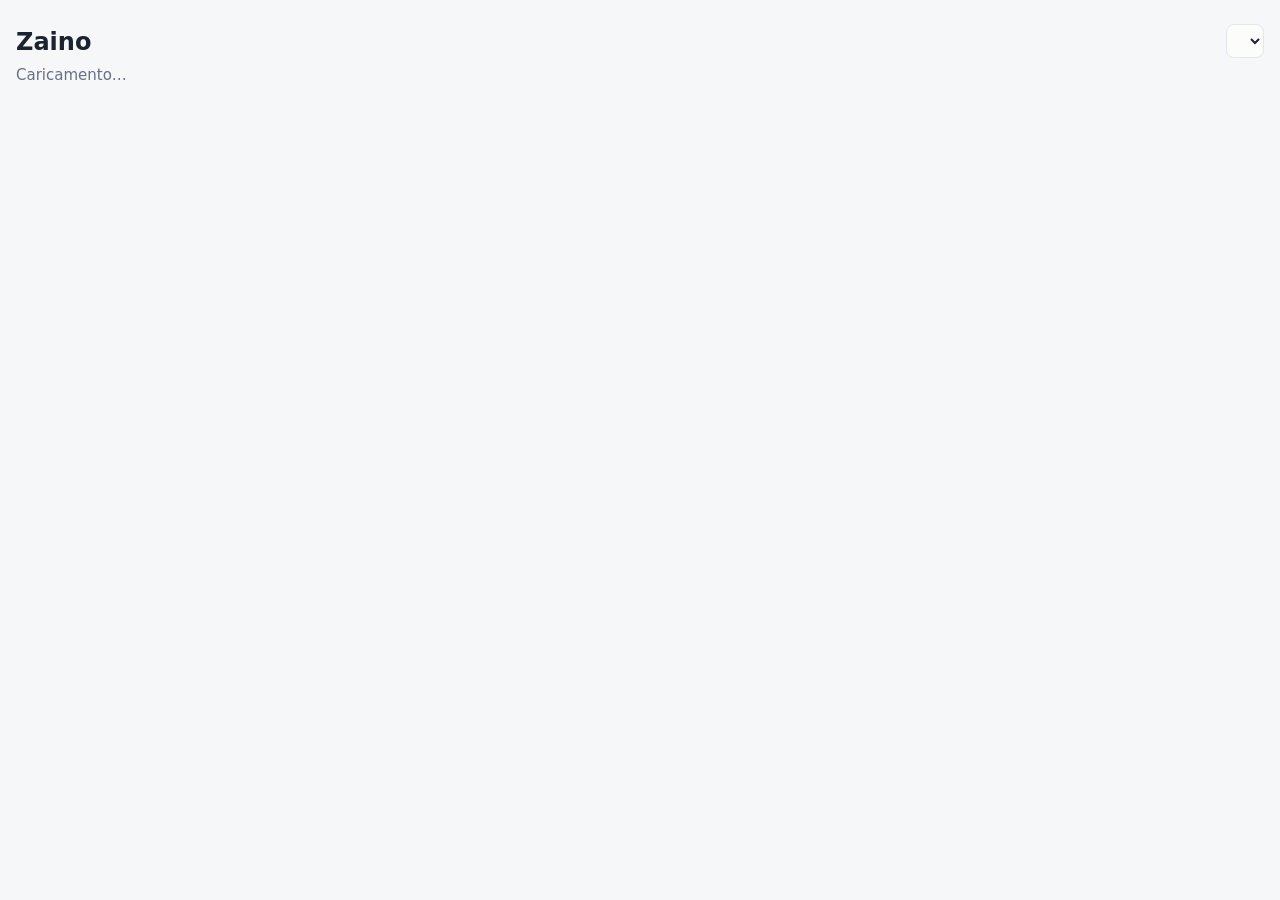
==== commit 886b590d: "Circolari della scuola: scheda nuova, dal sito pubblico trasparenza-pa.net Stessa lettura del bot Te" ====
--- a/web/index.html
+++ b/web/index.html
@@ -16,6 +16,7 @@
   <symbol id="i-orario" viewBox="0 0 24 24"><circle cx="12" cy="12" r="9"/><path d="M12 7v5l3 2"/></symbol>
   <symbol id="i-voti" viewBox="0 0 24 24"><path d="M3 3v18h18"/><path d="M7 16v-4M12 16V8M17 16v-7"/></symbol>
   <symbol id="i-carico" viewBox="0 0 24 24"><path d="M3 12h4l3 8 4-16 3 8h4"/></symbol>
+  <symbol id="i-circolari" viewBox="0 0 24 24"><path d="M4 4h12l4 4v12a1 1 0 0 1-1 1H4z"/><path d="M8 11h8M8 15h8M8 7h5"/></symbol>
   <symbol id="i-assenze" viewBox="0 0 24 24"><circle cx="9" cy="8" r="4"/><path d="M2 21a7 7 0 0 1 14 0M17 8l4 4M21 8l-4 4"/></symbol>
 </svg>
 <main>
@@ -43,6 +44,7 @@
     <button role="tab" data-tab="compiti"><svg class="ico" aria-hidden="true"><use href="#i-compiti"/></svg><span class="nome">Compiti</span></button>
     <button role="tab" data-tab="orario"><svg class="ico" aria-hidden="true"><use href="#i-orario"/></svg><span class="nome">Orario</span></button>
     <button role="tab" data-tab="voti"><svg class="ico" aria-hidden="true"><use href="#i-voti"/></svg><span class="nome">Voti</span></button>
+    <button role="tab" data-tab="circolari" hidden><svg class="ico" aria-hidden="true"><use href="#i-circolari"/></svg><span class="nome">Circolari</span></button>
     <button role="tab" data-tab="carico"><svg class="ico" aria-hidden="true"><use href="#i-carico"/></svg><span class="nome">Carico di lavoro</span></button>
     <button role="tab" data-tab="assenze"><svg class="ico" aria-hidden="true"><use href="#i-assenze"/></svg><span class="nome">Assenze</span></button>
   </nav>
@@ -52,6 +54,7 @@
   <section id="tab-compiti" role="tabpanel" hidden></section>
   <section id="tab-orario" role="tabpanel" hidden></section>
   <section id="tab-voti" role="tabpanel" hidden></section>
+  <section id="tab-circolari" role="tabpanel" hidden></section>
   <section id="tab-carico" role="tabpanel" hidden></section>
   <section id="tab-assenze" role="tabpanel" hidden></section>
   </div>
--- a/web/style.css
+++ b/web/style.css
@@ -219,6 +219,16 @@
 
 .avviso { margin-top: 16px; padding: 10px 14px; border-radius: var(--r); background: var(--warn-bg); color: var(--warn); }
 .avviso.errore { background: var(--bad-bg); color: var(--bad); }
+.avviso[hidden] { display: none; } /* .nuova-versione è flex: senza questa, la striscia vuota resterebbe visibile */
+/* Orario scritto a mano e scelta delle ore doppie (scheda Orario). */
+.editor-giorni { display: grid; gap: 12px; grid-template-columns: repeat(auto-fill, minmax(min(100%, 440px), 1fr)); }
+.giorno-editor h3 { margin: 0 0 10px; }
+.riga-ora { display: grid; grid-template-columns: 88px 88px 1fr; gap: 6px 8px; align-items: end; padding: 8px 0; border-bottom: 1px solid var(--line); }
+.riga-ora label { display: grid; gap: 2px; font-size: 12px; color: var(--muted); min-width: 0; }
+.riga-ora input { font: inherit; font-size: 14px; padding: 6px 8px; border-radius: var(--r); border: 1px solid var(--line); background: var(--card); color: var(--text); width: 100%; min-width: 0; }
+.riga-ora button { justify-self: start; align-self: center; }
+.giorno-editor .segmenti { margin-top: 10px; }
+.dividi { margin-top: 8px; display: grid; gap: 6px; font-size: 13px; }
 .nuova-versione { display: flex; gap: 10px; align-items: center; flex-wrap: wrap; background: var(--accent-soft); color: var(--text); }
 .nuova-versione > span { flex: 1; min-width: 200px; }
 .modulo label.interruttore { display: flex; gap: 8px; align-items: center; color: var(--text); font-size: 14px; }
@@ -258,6 +268,16 @@
 .tag { display: inline-block; padding: 1px 8px; border-radius: 99px; font-size: 12px; font-weight: 600;
   background: var(--warn-bg); color: var(--warn); white-space: nowrap; }
 .tag.bad { background: var(--bad-bg); color: var(--bad); }
+.tabs button[hidden], :root[data-tema] .tabs button[hidden] { display: none; }
+.tag.tenue { background: none; border: 1px solid var(--line); color: var(--muted); font-weight: 500; }
+
+/* Circolari */
+ul.circolari { list-style: none; padding: 0; margin: 12px 0 0; display: grid; gap: 10px; }
+ul.circolari li { padding: 12px 14px; display: grid; gap: 6px; }
+ul.circolari li.mia { border-color: var(--accent); }
+ul.circolari p { margin: 0; font-size: 14px; }
+.circ-testa { display: flex; flex-wrap: wrap; gap: 6px; align-items: center; font-size: 13px; }
+@media (min-width: 1100px) { ul.circolari { grid-template-columns: repeat(2, minmax(0, 1fr)); align-items: start; } }
 
 /* Profili */
 .azioni { display: flex; gap: 8px; flex-wrap: wrap; justify-content: flex-end; }
@@ -281,6 +301,9 @@
 .scelta input { margin-top: 4px; accent-color: var(--accent); }
 .scelta small { display: block; color: var(--muted); font-size: 12px; }
 .riga { display: flex; gap: 8px; align-items: flex-end; }
+.campo-password { display: flex; gap: 8px; align-items: center; }
+.campo-password input { flex: 1; min-width: 0; }
+.campo-password button { flex: none; }
 .modulo .codice { font: 600 19px/1.4 ui-monospace, Consolas, monospace; letter-spacing: 1px; user-select: all; overflow-wrap: anywhere; }
 .modulo > p { margin: 0 0 10px; }
 .riga label { flex: 1; margin-bottom: 0; }
@@ -624,8 +647,15 @@
 ul.consigli .icona.conto small { font-size: 10px; font-weight: 500; }
 .oggi-voti { grid-template-columns: repeat(auto-fill, minmax(96px, 1fr)); margin-top: 0; }
 .oggi-voti .progresso { height: 4px; margin-top: 10px; }
-@media (min-width: 760px) { .oggi-griglia { grid-template-columns: repeat(2, minmax(0, 1fr)); } }
-@media (min-width: 1180px) { .oggi-griglia { grid-template-columns: minmax(0, 1.2fr) minmax(0, 1fr) minmax(0, .8fr); } }
+/* La terza colonna (verifiche e voti) è quella con più righe: con due colonne va sotto a tutta larghezza, con tre è la più larga. */
+@media (min-width: 760px) {
+  .oggi-griglia { grid-template-columns: repeat(2, minmax(0, 1fr)); }
+  .oggi-colonna:nth-child(3) { grid-column: 1 / -1; }
+}
+@media (min-width: 1180px) {
+  .oggi-griglia { grid-template-columns: minmax(0, 1fr) minmax(0, 1fr) minmax(0, 1.3fr); }
+  .oggi-colonna:nth-child(3) { grid-column: auto; }
+}
 @media (min-width: 760px) { .oggi-colonna:nth-child(-n+2) > h2:first-child { margin-top: 0; } }
 @media (min-width: 1180px) { .oggi-colonna > h2:first-child { margin-top: 0; } }
 
@@ -656,7 +686,10 @@
 /* Menu: sul PC una barra laterale, sul telefono una barra fissa in basso con le sole icone (il nome della sezione aperta sotto la sua).
    Le regole col tema servono a coprire i bottoni a pillola dei temi Nothing e Ultra, pensati per la riga di schede. */
 @media (min-width: 1000px) {
-  main { max-width: 1280px; }
+  main { max-width: 1480px; }
+  /* L'intestazione (titolo, Profili, Aggiorna) resta in cima mentre si scorre, allineata ai contenuti accanto al menu. */
+  main:has(#app:not([hidden])) .top { position: sticky; top: 0; z-index: 4; background: var(--bg); margin: -24px 0 0; padding: 20px 0 14px 246px; box-shadow: 0 1px 0 var(--line); }
+  main:has(#app:not([hidden])) > .avviso { margin-left: 246px; }
   #app:not([hidden]) { display: grid; grid-template-columns: 210px minmax(0, 1fr); gap: 0 36px; align-items: start; }
   .tabs { flex-direction: column; gap: 2px; position: sticky; top: 16px; margin-top: 24px; box-shadow: none; overflow: visible; }
   .tabs button { border-bottom: 0; border-radius: var(--r); padding: 10px 12px; }
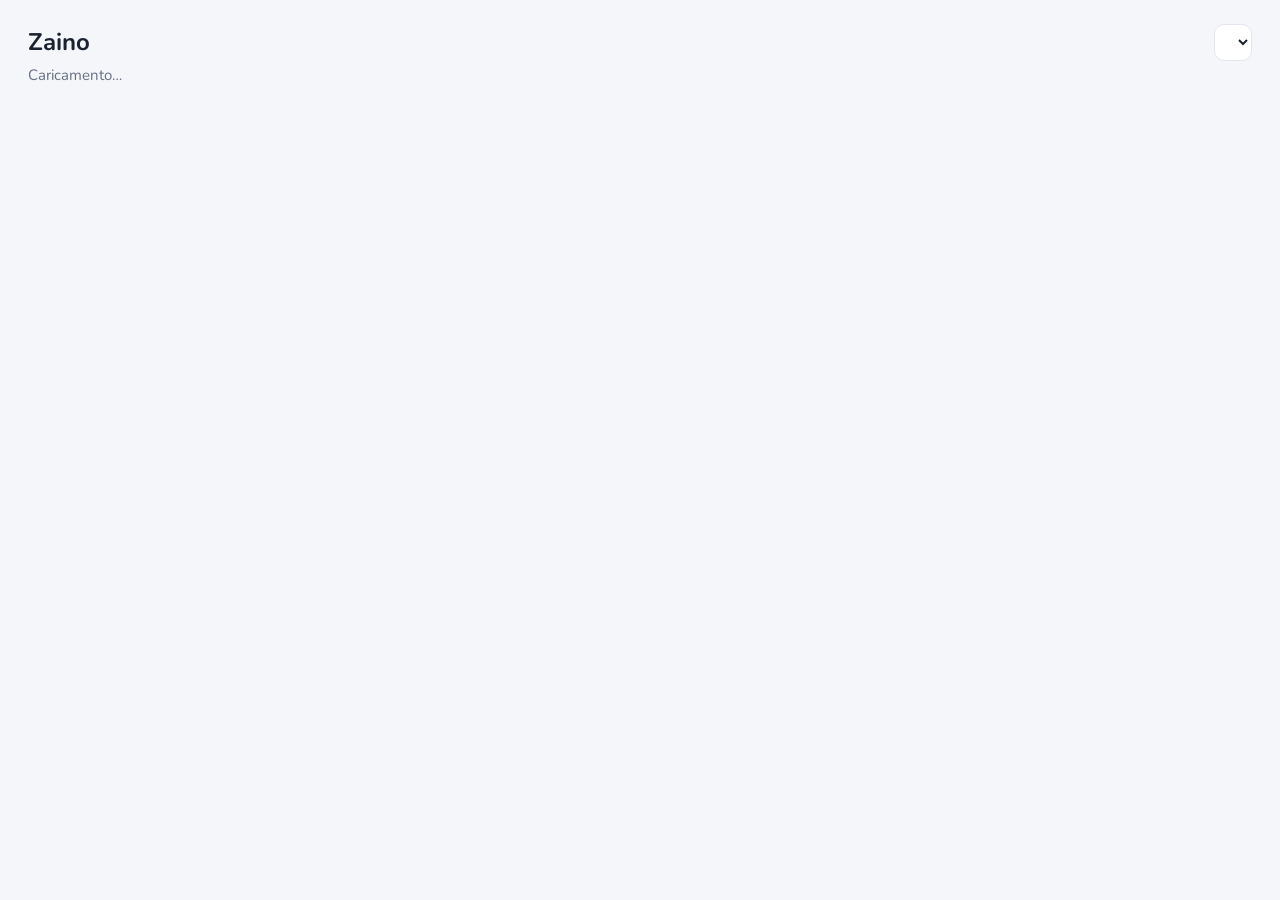
==== commit b23fbe37: "Aspetto nuovo: plancia sul PC, icone e Zaino la mascotte - Oggi sul PC diventa una plancia: riquadri" ====
--- a/web/index.html
+++ b/web/index.html
@@ -5,11 +5,13 @@
 <meta name="viewport" content="width=device-width,initial-scale=1">
 <title>Zaino</title>
 <script src="tema.js"></script>
+<link rel="preload" href="nunito.woff2" as="font" type="font/woff2" crossorigin>
 <link rel="stylesheet" href="style.css">
 </head>
 <body>
-<!-- Le icone del menu: sul PC accanto al nome, sul telefono da sole nella barra in basso (style.css). -->
+<!-- Icone (24×24, a tratto, prendono il colore del testo) e la mascotte Zaino. app.js le usa con ico(nome) e vuoto(posa, testo). -->
 <svg class="icone" aria-hidden="true">
+  <!-- menu -->
   <symbol id="i-oggi" viewBox="0 0 24 24"><path d="M3 10.5 12 3l9 7.5V20a1 1 0 0 1-1 1h-5v-6h-6v6H4a1 1 0 0 1-1-1z"/></symbol>
   <symbol id="i-agenda" viewBox="0 0 24 24"><rect x="3" y="4" width="18" height="18" rx="2"/><path d="M16 2v4M8 2v4M3 10h18"/></symbol>
   <symbol id="i-compiti" viewBox="0 0 24 24"><rect x="3" y="3" width="18" height="18" rx="2"/><path d="m9 12 2 2 4-4"/></symbol>
@@ -18,6 +20,124 @@
   <symbol id="i-carico" viewBox="0 0 24 24"><path d="M3 12h4l3 8 4-16 3 8h4"/></symbol>
   <symbol id="i-circolari" viewBox="0 0 24 24"><path d="M4 4h12l4 4v12a1 1 0 0 1-1 1H4z"/><path d="M8 11h8M8 15h8M8 7h5"/></symbol>
   <symbol id="i-assenze" viewBox="0 0 24 24"><circle cx="9" cy="8" r="4"/><path d="M2 21a7 7 0 0 1 14 0M17 8l4 4M21 8l-4 4"/></symbol>
+  <!-- azioni -->
+  <symbol id="i-aggiorna" viewBox="0 0 24 24"><path d="M20 11A8 8 0 0 0 5.4 6.5L4 8"/><path d="M4 3v5h5"/><path d="M4 13a8 8 0 0 0 14.6 4.5L20 16"/><path d="M20 21v-5h-5"/></symbol>
+  <symbol id="i-profili" viewBox="0 0 24 24"><circle cx="9" cy="8" r="3.5"/><path d="M2.5 20a6.5 6.5 0 0 1 13 0"/><path d="M16 4.5a3.5 3.5 0 0 1 0 7M18 14.5a6.5 6.5 0 0 1 3.5 5.5"/></symbol>
+  <symbol id="i-entra" viewBox="0 0 24 24"><path d="M14 3h5a2 2 0 0 1 2 2v14a2 2 0 0 1-2 2h-5"/><path d="M3 12h12M11 8l4 4-4 4"/></symbol>
+  <symbol id="i-matita" viewBox="0 0 24 24"><path d="M4 20h4L19.5 8.5a2.8 2.8 0 0 0-4-4L4 16z"/><path d="m13.5 6.5 4 4"/></symbol>
+  <symbol id="i-cestino" viewBox="0 0 24 24"><path d="M4 7h16M10 11v6M14 11v6M6 7l1 13a1 1 0 0 0 1 1h8a1 1 0 0 0 1-1l1-13M9 7V4h6v3"/></symbol>
+  <symbol id="i-scarica" viewBox="0 0 24 24"><path d="M12 4v11M7 10l5 5 5-5M4 20h16"/></symbol>
+  <symbol id="i-copia" viewBox="0 0 24 24"><rect x="8" y="8" width="12" height="12" rx="2"/><path d="M16 8V6a2 2 0 0 0-2-2H6a2 2 0 0 0-2 2v8a2 2 0 0 0 2 2h2"/></symbol>
+  <symbol id="i-spunta" viewBox="0 0 24 24"><path d="m5 12.5 4.5 4.5L19 7.5"/></symbol>
+  <symbol id="i-x" viewBox="0 0 24 24"><path d="M6 6l12 12M18 6 6 18"/></symbol>
+  <symbol id="i-freccia" viewBox="0 0 24 24"><path d="M5 12h14M13 6l6 6-6 6"/></symbol>
+  <symbol id="i-su" viewBox="0 0 24 24"><path d="m3 17 6-6 4 4 8-8"/><path d="M15 7h6v6"/></symbol>
+  <symbol id="i-giu" viewBox="0 0 24 24"><path d="m3 7 6 6 4-4 8 8"/><path d="M15 17h6v-6"/></symbol>
+  <symbol id="i-stabile" viewBox="0 0 24 24"><path d="M3 12h18M17 8l4 4-4 4"/></symbol>
+  <symbol id="i-cerca" viewBox="0 0 24 24"><circle cx="11" cy="11" r="7"/><path d="m20 20-4-4"/></symbol>
+  <symbol id="i-piu" viewBox="0 0 24 24"><path d="M12 5v14M5 12h14"/></symbol>
+  <symbol id="i-pannello" viewBox="0 0 24 24"><rect x="3" y="4" width="18" height="16" rx="2"/><path d="M9 4v16M15.5 10 13.5 12l2 2"/></symbol>
+  <symbol id="i-esterno" viewBox="0 0 24 24"><path d="M14 4h6v6M20 4l-9 9"/><path d="M18 14v5a1 1 0 0 1-1 1H5a1 1 0 0 1-1-1V7a1 1 0 0 1 1-1h5"/></symbol>
+  <!-- contenuti -->
+  <symbol id="i-bandiera" viewBox="0 0 24 24"><path d="M5 21V4M5 4h11l-2 4 2 4H5"/></symbol>
+  <symbol id="i-sveglia" viewBox="0 0 24 24"><circle cx="12" cy="13" r="8"/><path d="M12 9v4l2.5 2M5 3 2 6M19 3l3 3"/></symbol>
+  <symbol id="i-avviso" viewBox="0 0 24 24"><path d="M10.3 3.9 2.4 18a2 2 0 0 0 1.7 3h15.8a2 2 0 0 0 1.7-3L13.7 3.9a2 2 0 0 0-3.4 0z"/><path d="M12 9v4M12 17h.01"/></symbol>
+  <symbol id="i-festa" viewBox="0 0 24 24"><path d="M4 20 8.5 8l7.5 7.5z"/><path d="M14 3.5v2M20.5 10h-2M18.5 5.5l-2 2M11.5 6.5l.5-1M17.5 12.5l1-.5"/></symbol>
+  <symbol id="i-stelline" viewBox="0 0 24 24"><path d="M11 3l1.7 4.8L17.5 9.5l-4.8 1.7L11 16l-1.7-4.8L4.5 9.5l4.8-1.7z"/><path d="M18.5 14.5l.8 2 2 .8-2 .8-.8 2-.8-2-2-.8 2-.8z"/></symbol>
+  <symbol id="i-obiettivo" viewBox="0 0 24 24"><circle cx="12" cy="12" r="9"/><circle cx="12" cy="12" r="5"/><circle cx="12" cy="12" r="1"/></symbol>
+  <symbol id="i-lampadina" viewBox="0 0 24 24"><path d="M9 18h6M10 21h4M12 3a6 6 0 0 0-3.6 10.8c.7.5 1.1 1.3 1.1 2.1V16h5v-.1c0-.8.4-1.6 1.1-2.1A6 6 0 0 0 12 3z"/></symbol>
+  <symbol id="i-media" viewBox="0 0 24 24"><path d="M3.5 17a8.5 8.5 0 1 1 17 0"/><path d="m12 17 4-5"/><path d="M3.5 20h17"/></symbol>
+  <symbol id="i-orologio-pieno" viewBox="0 0 24 24"><path d="M12 3a9 9 0 1 0 9 9"/><path d="M12 7v5l3 2M16 3.5a9 9 0 0 1 4.5 4.5"/></symbol>
+  <!-- materie -->
+  <symbol id="i-m-mate" viewBox="0 0 24 24"><path d="M18 5H6l6 7-6 7h12"/></symbol>
+  <symbol id="i-m-lettere" viewBox="0 0 24 24"><path d="M12 6.5C10 5 7 4.5 3.5 4.5v13c3.5 0 6.5.5 8.5 2 2-1.5 5-2 8.5-2v-13c-3.5 0-6.5.5-8.5 2z"/><path d="M12 6.5v13"/></symbol>
+  <symbol id="i-m-lingue" viewBox="0 0 24 24"><path d="M3.5 4.5h10v7h-6l-3 3v-3h-1z"/><path d="M13.5 8.5h7v7h-1v3l-3-3h-5v-4"/></symbol>
+  <symbol id="i-m-storia" viewBox="0 0 24 24"><path d="M3 21h18M4 10h16M12 3l8 4H4z"/><path d="M6 10v8M10 10v8M14 10v8M18 10v8"/></symbol>
+  <symbol id="i-m-geo" viewBox="0 0 24 24"><circle cx="12" cy="12" r="9"/><path d="M3 12h18M12 3c2.5 2.5 3.6 5.5 3.6 9s-1.1 6.5-3.6 9c-2.5-2.5-3.6-5.5-3.6-9S9.5 5.5 12 3z"/></symbol>
+  <symbol id="i-m-scienze" viewBox="0 0 24 24"><path d="M9 3h6M10 3v6.5l-5 8.5a2 2 0 0 0 1.7 3h10.6a2 2 0 0 0 1.7-3l-5-8.5V3"/><path d="M7.3 15h9.4"/></symbol>
+  <symbol id="i-m-fisica" viewBox="0 0 24 24"><circle cx="12" cy="12" r="1.6"/><ellipse cx="12" cy="12" rx="9.5" ry="3.8"/><ellipse cx="12" cy="12" rx="9.5" ry="3.8" transform="rotate(60 12 12)"/><ellipse cx="12" cy="12" rx="9.5" ry="3.8" transform="rotate(120 12 12)"/></symbol>
+  <symbol id="i-m-info" viewBox="0 0 24 24"><rect x="3" y="4" width="18" height="12" rx="2"/><path d="M8 20h8M12 16v4M9.5 8 7.5 10l2 2M14.5 8l2 2-2 2"/></symbol>
+  <symbol id="i-m-arte" viewBox="0 0 24 24"><path d="M12 3a9 9 0 0 0 0 18c1.1 0 1.7-.8 1.7-1.7 0-.4-.2-.8-.5-1.1-.3-.3-.5-.7-.5-1.2 0-.9.8-1.7 1.7-1.7H16a5 5 0 0 0 5-5C21 6.4 17 3 12 3z"/><circle cx="7.5" cy="11.5" r="1"/><circle cx="10" cy="7.5" r="1"/><circle cx="15" cy="7.5" r="1"/></symbol>
+  <symbol id="i-m-musica" viewBox="0 0 24 24"><path d="M9 18V5.5l11-2V16"/><circle cx="6.5" cy="18" r="2.5"/><circle cx="17.5" cy="16" r="2.5"/></symbol>
+  <symbol id="i-m-sport" viewBox="0 0 24 24"><path d="M6.5 7v10M3 9.5v5M17.5 7v10M21 9.5v5M6.5 12h11"/></symbol>
+  <symbol id="i-m-classici" viewBox="0 0 24 24"><path d="M7 4h11a2 2 0 0 1 2 2v1h-4M7 4a2 2 0 0 0-2 2v12a2 2 0 0 1-2 2h11a2 2 0 0 0 2-2V7"/><path d="M8.5 9h4M8.5 13h4"/></symbol>
+  <symbol id="i-m-diritto" viewBox="0 0 24 24"><path d="M12 3v18M7.5 21h9M4.5 7h15"/><path d="M4.5 7 2 13a2.6 2.6 0 0 0 5 0zM19.5 7 17 13a2.6 2.6 0 0 0 5 0z"/></symbol>
+  <symbol id="i-m-tecno" viewBox="0 0 24 24"><circle cx="12" cy="12" r="3"/><path d="M12 2.5v3M12 18.5v3M2.5 12h3M18.5 12h3M5.3 5.3l2.1 2.1M16.6 16.6l2.1 2.1M5.3 18.7l2.1-2.1M16.6 7.4l2.1-2.1"/></symbol>
+  <symbol id="i-m-libro" viewBox="0 0 24 24"><path d="M5 19.5V5a2 2 0 0 1 2-2h12v15H7a2 2 0 0 0-2 2 2 2 0 0 0 2 2h12"/></symbol>
+
+  <!-- Zaino, la mascotte: un corpo comune e sei pose. I colori vengono da --zm-* (style.css), così segue ogni tema. -->
+  <symbol id="z-corpo" viewBox="0 0 120 120">
+    <ellipse cx="60" cy="112" rx="32" ry="4" fill="var(--zm-occhi)" opacity=".12"/>
+    <path d="M51 28v-4a9 9 0 0 1 18 0v4" fill="none" stroke="var(--zm-scuro)" stroke-width="4.5" stroke-linecap="round"/>
+    <rect x="25" y="26" width="70" height="82" rx="25" fill="var(--zm-corpo)"/>
+    <rect x="21" y="62" width="9" height="30" rx="4.5" fill="var(--zm-scuro)"/>
+    <rect x="90" y="62" width="9" height="30" rx="4.5" fill="var(--zm-scuro)"/>
+    <path d="M25 51a25 25 0 0 1 25-25h20a25 25 0 0 1 25 25v1.5c-11 7.5-59 7.5-70 0z" fill="var(--zm-scuro)"/>
+    <circle cx="60" cy="56" r="3.6" fill="var(--zm-tasca)"/>
+    <ellipse cx="60" cy="75" rx="24" ry="13" fill="var(--zm-viso)"/>
+    <rect x="38" y="90" width="44" height="13" rx="6.5" fill="var(--zm-tasca)"/>
+    <path d="M46 96.5h28" stroke="var(--zm-scuro)" stroke-width="2" stroke-linecap="round" stroke-dasharray="2 3"/>
+    <circle cx="43" cy="80" r="3.4" fill="var(--zm-guance)" opacity=".75"/>
+    <circle cx="77" cy="80" r="3.4" fill="var(--zm-guance)" opacity=".75"/>
+  </symbol>
+  <!-- felice: tutto fatto -->
+  <symbol id="z-felice" viewBox="0 0 120 120">
+    <path d="M27 76c-8 2-12 8-12 15M93 76c8 2 12 8 12 15" fill="none" stroke="var(--zm-scuro)" stroke-width="6" stroke-linecap="round"/>
+    <use href="#z-corpo"/>
+    <path d="M45 73q4.5-6 9 0M66 73q4.5-6 9 0" fill="none" stroke="var(--zm-occhi)" stroke-width="3" stroke-linecap="round"/>
+    <path d="M52 78q8 8 16 0" fill="none" stroke="var(--zm-occhi)" stroke-width="3" stroke-linecap="round"/>
+  </symbol>
+  <!-- dorme: niente lezioni, giorno libero -->
+  <symbol id="z-dorme" viewBox="0 0 120 120">
+    <path d="M27 78c-8 3-11 9-11 16M93 78c8 3 11 9 11 16" fill="none" stroke="var(--zm-scuro)" stroke-width="6" stroke-linecap="round"/>
+    <use href="#z-corpo"/>
+    <path d="M45 73q4.5 4 9 0M66 73q4.5 4 9 0" fill="none" stroke="var(--zm-occhi)" stroke-width="3" stroke-linecap="round"/>
+    <ellipse cx="60" cy="81" rx="3" ry="2.4" fill="var(--zm-occhi)"/>
+    <path d="M90 12h9l-9 10h9M102 2h6l-6 7h6" fill="none" stroke="var(--zm-scuro)" stroke-width="3" stroke-linecap="round" stroke-linejoin="round"/>
+  </symbol>
+  <!-- festa: niente verifiche in vista -->
+  <symbol id="z-festa" viewBox="0 0 120 120">
+    <path d="M27 70c-8-3-12-11-12-19M93 70c8-3 12-11 12-19" fill="none" stroke="var(--zm-scuro)" stroke-width="6" stroke-linecap="round"/>
+    <use href="#z-corpo"/>
+    <path d="M45 73q4.5-6 9 0M66 73q4.5-6 9 0" fill="none" stroke="var(--zm-occhi)" stroke-width="3" stroke-linecap="round"/>
+    <path d="M51 77h18q-1 9-9 9t-9-9z" fill="var(--zm-occhi)"/>
+    <rect x="8" y="22" width="6" height="6" rx="1.5" fill="var(--zm-extra)" transform="rotate(20 11 25)"/>
+    <rect x="104" y="26" width="6" height="6" rx="1.5" fill="var(--zm-tasca)" transform="rotate(-25 107 29)"/>
+    <circle cx="20" cy="10" r="3" fill="var(--zm-tasca)"/><circle cx="98" cy="8" r="3" fill="var(--zm-extra)"/>
+    <path d="M31 6l2 6M88 18l5-3" stroke="var(--zm-scuro)" stroke-width="2.5" stroke-linecap="round"/>
+  </symbol>
+  <!-- pensa: niente dati ancora -->
+  <symbol id="z-pensa" viewBox="0 0 120 120">
+    <path d="M27 78c-8 3-11 9-11 16" fill="none" stroke="var(--zm-scuro)" stroke-width="6" stroke-linecap="round"/>
+    <path d="M93 76c9-2 11-10 6-15" fill="none" stroke="var(--zm-scuro)" stroke-width="6" stroke-linecap="round"/>
+    <use href="#z-corpo"/>
+    <circle cx="50" cy="71" r="4.2" fill="var(--zm-occhi)"/><circle cx="71" cy="71" r="4.2" fill="var(--zm-occhi)"/>
+    <circle cx="51.5" cy="69.5" r="1.4" fill="#fff"/><circle cx="72.5" cy="69.5" r="1.4" fill="#fff"/>
+    <path d="M54 81.5q6-2.5 12 0" fill="none" stroke="var(--zm-occhi)" stroke-width="3" stroke-linecap="round"/>
+    <circle cx="98" cy="22" r="2.5" fill="var(--zm-tasca)"/><circle cx="104" cy="14" r="3.5" fill="var(--zm-tasca)"/>
+    <path d="M105 2.5a4 4 0 1 1 3.5 6c-1 .5-1.5 1.2-1.5 2.5" fill="none" stroke="var(--zm-scuro)" stroke-width="2.5" stroke-linecap="round" transform="translate(-6 0)"/>
+  </symbol>
+  <!-- cerca: la ricerca non ha trovato niente -->
+  <symbol id="z-cerca" viewBox="0 0 120 120">
+    <path d="M27 78c-8 3-11 9-11 16" fill="none" stroke="var(--zm-scuro)" stroke-width="6" stroke-linecap="round"/>
+    <path d="M93 78c6 0 9-3 11-7" fill="none" stroke="var(--zm-scuro)" stroke-width="6" stroke-linecap="round"/>
+    <use href="#z-corpo"/>
+    <circle cx="53" cy="72" r="4.2" fill="var(--zm-occhi)"/><circle cx="74" cy="72" r="4.2" fill="var(--zm-occhi)"/>
+    <circle cx="54.5" cy="70.5" r="1.4" fill="#fff"/><circle cx="75.5" cy="70.5" r="1.4" fill="#fff"/>
+    <ellipse cx="62" cy="82" rx="3" ry="2.6" fill="var(--zm-occhi)"/>
+    <circle cx="106" cy="60" r="9" fill="var(--zm-viso)" fill-opacity=".6" stroke="var(--zm-scuro)" stroke-width="4"/>
+    <path d="M102 68l-3 5" stroke="var(--zm-scuro)" stroke-width="5" stroke-linecap="round"/>
+  </symbol>
+  <!-- saluta: la pagina dei profili -->
+  <symbol id="z-saluta" viewBox="0 0 120 120">
+    <path d="M27 78c-8 3-11 9-11 16" fill="none" stroke="var(--zm-scuro)" stroke-width="6" stroke-linecap="round"/>
+    <path d="M93 72c8-3 12-11 12-20" fill="none" stroke="var(--zm-scuro)" stroke-width="6" stroke-linecap="round"/>
+    <use href="#z-corpo"/>
+    <circle cx="50" cy="72" r="4.2" fill="var(--zm-occhi)"/><circle cx="71" cy="72" r="4.2" fill="var(--zm-occhi)"/>
+    <circle cx="51.5" cy="70.5" r="1.4" fill="#fff"/><circle cx="72.5" cy="70.5" r="1.4" fill="#fff"/>
+    <path d="M52 78q8 7 16 0" fill="none" stroke="var(--zm-occhi)" stroke-width="3" stroke-linecap="round"/>
+    <path d="M110 40q4 4 2 9M114 36q6 6 3 14" fill="none" stroke="var(--zm-tasca)" stroke-width="2.5" stroke-linecap="round"/>
+  </symbol>
 </svg>
 <main>
   <header class="top">
@@ -26,9 +146,10 @@
       <p class="sub" id="aggiornato">Caricamento…</p>
     </div>
     <div class="azioni">
+      <button id="stringi-menu" class="btn ghost solo-icona" type="button" hidden aria-pressed="false" aria-label="Riduci il menu" title="Riduci il menu"><svg class="ico" aria-hidden="true"><use href="#i-pannello"/></svg></button>
       <label class="scegli-tema"><span class="sr">Tema</span><select id="tema" aria-label="Tema"></select></label>
-      <button id="apri-profili" class="btn ghost" type="button" hidden>Profili</button>
-      <button id="aggiorna" class="btn" type="button" hidden>Aggiorna</button>
+      <button id="apri-profili" class="btn ghost" type="button" hidden><svg class="ico" aria-hidden="true"><use href="#i-profili"/></svg><span>Profili</span></button>
+      <button id="aggiorna" class="btn" type="button" hidden><svg class="ico" aria-hidden="true"><use href="#i-aggiorna"/></svg><span>Aggiorna</span></button>
     </div>
   </header>
 
--- a/web/style.css
+++ b/web/style.css
@@ -1,34 +1,44 @@
+/* Nunito (licenza OFL, vedi LICENZE-TERZE.md): sta in web/ accanto alla pagina, niente si scarica da Internet. */
+@font-face { font-family: Nunito; src: url("nunito.woff2") format("woff2"); font-weight: 200 1000; font-style: normal; font-display: swap; }
+
 /* Temi: «auto» segue chiaro/scuro del sistema; gli altri si scelgono dal menu in alto (vedi tema.js). */
 :root {
   color-scheme: light;
-  --bg: #f6f7f9; --card: #fcfcfb; --text: #1c2330; --muted: #677084; --line: #e3e6ec;
+  --bg: #f4f6f9; --card: #fff; --text: #1c2330; --muted: #677084; --line: #e3e6ec;
   --grid: #e1e0d9; --axis: #c3c2b7;
   --accent: #2a78d6; --accent-soft: #e6f0fc; --on-accent: #fff;
   --series-1: #2a78d6; --series-2: #eb6834; --series-3: #1baf7a;
   --bad: #c62f3d; --bad-bg: #fdecee; --ok: #1f8a4c; --warn: #9a5b00; --warn-bg: #fff4e0;
   --critical: #d03b3b; --track: #e9edf3;
-  --font: system-ui, "Segoe UI", sans-serif; --font-titoli: var(--font);
-  --r: 8px; --r-box: 10px;
+  --font: Nunito, system-ui, "Segoe UI", sans-serif; --font-titoli: var(--font);
+  --r: 10px; --r-box: 14px;
+  --ombra: 0 1px 2px rgba(20, 30, 50, .05), 0 3px 10px rgba(20, 30, 50, .04);
+  --ico: 18px;
+  /* Zaino, la mascotte (il disegno è nello sprite di index.html): prende i colori del tema. */
+  --zm-corpo: var(--accent); --zm-scuro: color-mix(in srgb, var(--accent) 72%, #000); --zm-viso: color-mix(in srgb, var(--accent) 14%, #fff);
+  --zm-tasca: color-mix(in srgb, var(--accent) 55%, #fff); --zm-occhi: #1c2330; --zm-guance: #ff8fa3; --zm-extra: var(--series-2);
 }
 @media (prefers-color-scheme: dark) {
   :root:not([data-tema]) {
     color-scheme: dark;
-    --bg: #0f1216; --card: #1a1a19; --text: #e7eaf0; --muted: #98a1b3; --line: #2c3340;
+    --bg: #0f1216; --card: #191c21; --text: #e7eaf0; --muted: #98a1b3; --line: #2c3340;
     --grid: #2c2c2a; --axis: #383835;
     --accent: #3987e5; --accent-soft: #1a2a40;
     --series-1: #3987e5; --series-2: #d95926; --series-3: #199e70;
     --bad: #ff7b86; --bad-bg: #3a1d22; --ok: #5fd08f; --warn: #ffc266; --warn-bg: #3a2d14;
     --critical: #e66767; --track: #2a2f38;
+    --ombra: none;
   }
 }
 :root[data-tema="scuro"] {
   color-scheme: dark;
-  --bg: #0f1216; --card: #1a1a19; --text: #e7eaf0; --muted: #98a1b3; --line: #2c3340;
+  --bg: #0f1216; --card: #191c21; --text: #e7eaf0; --muted: #98a1b3; --line: #2c3340;
   --grid: #2c2c2a; --axis: #383835;
   --accent: #3987e5; --accent-soft: #1a2a40;
   --series-1: #3987e5; --series-2: #d95926; --series-3: #199e70;
   --bad: #ff7b86; --bad-bg: #3a1d22; --ok: #5fd08f; --warn: #ffc266; --warn-bg: #3a2d14;
   --critical: #e66767; --track: #2a2f38;
+  --ombra: none;
 }
 /* Quaderno: carta a righe, inchiostro blu, titoli scritti a mano (font di sistema: niente da scaricare). */
 :root[data-tema="quaderno"] {
@@ -194,8 +204,13 @@
 .adesso .grande .a-punti { margin: 6px 0 4px; }
 
 * { box-sizing: border-box; }
+[hidden] { display: none !important; }
 body { margin: 0; background: var(--bg); color: var(--text); font: 15px/1.5 var(--font); }
 main { max-width: 1000px; margin: 0 auto; padding: 24px 16px 64px; }
+/* Le icone dello sprite (index.html): a tratto, del colore del testo intorno. */
+.ico { width: var(--ico); height: var(--ico); flex: none; fill: none; stroke: currentColor; stroke-width: 2; stroke-linecap: round; stroke-linejoin: round; vertical-align: -.22em; }
+.ico-m { color: color-mix(in srgb, hsl(var(--tinta, 215) 62% 50%) 85%, var(--text)); margin-right: 6px; }
+h2 > .ico, .h2-ico { width: 20px; height: 20px; margin-right: 8px; color: var(--accent); vertical-align: -.2em; }
 h1, h2 { font-family: var(--font-titoli); }
 h1 { font-size: 24px; margin: 0; }
 h2 { font-size: 18px; margin: 32px 0 12px; }
@@ -209,8 +224,13 @@
 .note { color: var(--muted); font-size: 13px; margin: 8px 0 0; }
 
 .top { display: flex; align-items: flex-start; justify-content: space-between; gap: 16px; }
-.btn { font: inherit; font-weight: 600; padding: 8px 16px; border-radius: var(--r); border: 1px solid var(--accent);
-  background: var(--accent); color: var(--on-accent); cursor: pointer; white-space: nowrap; }
+.btn { font: inherit; font-weight: 700; padding: 8px 16px; border-radius: var(--r); border: 1px solid var(--accent);
+  background: var(--accent); color: var(--on-accent); cursor: pointer; white-space: nowrap;
+  display: inline-flex; align-items: center; justify-content: center; gap: 7px; }
+.btn .ico { width: 17px; height: 17px; }
+.btn.small .ico { width: 15px; height: 15px; }
+.btn.solo-icona { padding: 8px 10px; }
+.link .ico { width: 15px; height: 15px; margin-left: 2px; }
 .btn:hover { filter: brightness(1.08); }
 .btn:disabled { opacity: .6; cursor: progress; }
 .btn.ghost { background: transparent; color: var(--accent); }
@@ -240,10 +260,17 @@
 .tabs button:hover { color: var(--text); }
 .tabs button[aria-selected="true"] { color: var(--accent); border-bottom-color: var(--accent); font-weight: 600; }
 .tabs button { display: inline-flex; align-items: center; gap: 8px; }
-.tabs .ico { width: 18px; height: 18px; flex: none; fill: none; stroke: currentColor; stroke-width: 2; stroke-linecap: round; stroke-linejoin: round; }
+.tabs .ico { width: 18px; height: 18px; vertical-align: 0; }
 
 .cards { display: grid; grid-template-columns: repeat(auto-fit, minmax(150px, 1fr)); gap: 12px; margin-top: 20px; }
-.card { background: var(--card); border: 1px solid var(--line); border-radius: var(--r-box); padding: 14px 16px; }
+.card { position: relative; background: var(--card); border: 1px solid var(--line); border-radius: var(--r-box); padding: 14px 16px; }
+.card.con-ico { padding-right: 50px; }
+.card-ico { position: absolute; top: 12px; right: 12px; display: grid; place-items: center; width: 30px; height: 30px; border-radius: 9px;
+  background: var(--accent-soft); color: var(--accent); }
+.card-ico .ico { width: 17px; height: 17px; }
+.card-ico.bad { background: var(--bad-bg); color: var(--bad); }
+.card b { font-variant-numeric: tabular-nums; }
+.box, .card, .materia, .azione, .profilo, details.sezione, ul.cambi li, ul.pieni li, ul.giustificare li { box-shadow: var(--ombra); }
 .card b { display: block; font-size: 26px; line-height: 1.2; }
 .card > span { color: var(--muted); font-size: 13px; }
 .card b.bad { color: var(--bad); } .card b.ok { color: var(--ok); }
@@ -253,6 +280,20 @@
 .grid2 { display: grid; grid-template-columns: repeat(auto-fit, minmax(min(100%, 420px), 1fr)); gap: 16px; }
 .grid2 > .box { min-width: 0; }
 .empty { padding: 18px; color: var(--muted); }
+/* Stati vuoti con la mascotte: il disegno a sinistra, il messaggio accanto (sotto, se lo spazio è poco). */
+.vuoto { display: flex; align-items: center; gap: 16px; }
+.vuoto .mascotte { width: 76px; height: 76px; flex: none; }
+.vuoto-testo { min-width: 0; color: var(--muted); }
+.vuoto-testo .segmenti { margin-top: 12px; }
+.vuoto.grande { flex-direction: column; text-align: center; padding: 40px 18px; }
+.vuoto.grande .mascotte { width: 132px; height: 132px; }
+.vuoto.grande .vuoto-testo { max-width: 46ch; font-size: 16px; }
+.vuoto.grande .segmenti { justify-content: center; }
+.benvenuto { display: flex; align-items: center; gap: 18px; margin-top: 20px; padding: 16px 20px; border-radius: var(--r-box);
+  background: var(--accent-soft); }
+.benvenuto .mascotte { width: 84px; height: 84px; flex: none; }
+.benvenuto strong { display: block; font-size: 18px; }
+.benvenuto p { margin: 2px 0 0; color: var(--muted); }
 
 table { width: 100%; border-collapse: collapse; }
 th, td { padding: 10px 14px; text-align: left; border-bottom: 1px solid var(--line); vertical-align: top; }
@@ -315,7 +356,7 @@
 
 /* Orario */
 .segmenti { display: flex; gap: 6px; flex-wrap: wrap; }
-a.btn { text-decoration: none; display: inline-block; }
+a.btn { text-decoration: none; }
 /* La griglia della settimana: sigle sul telefono, nomi interi da 701px; un colore per materia (--tinta, da app.js). */
 .orario-layout { display: grid; gap: 0 24px; align-items: start; }
 @media (min-width: 1000px) { .orario-layout { grid-template-columns: minmax(0, 1fr) 340px; } }
@@ -402,8 +443,9 @@
 ul.consigli { list-style: none; margin: 0; padding: 0; }
 ul.consigli li { display: flex; gap: 12px; padding: 12px 14px; border-bottom: 1px solid var(--line); }
 ul.consigli li:last-child { border-bottom: 0; }
-ul.consigli .icona { flex: none; width: 24px; height: 24px; border-radius: 50%; display: grid; place-items: center;
+ul.consigli .icona { flex: none; width: 28px; height: 28px; border-radius: 50%; display: grid; place-items: center;
   font-weight: 700; font-size: 13px; background: var(--accent-soft); color: var(--accent); }
+ul.consigli .icona .ico { width: 16px; height: 16px; }
 ul.consigli li.critico .icona { background: var(--bad-bg); color: var(--bad); }
 ul.consigli li.attenzione .icona { background: var(--warn-bg); color: var(--warn); }
 
@@ -608,8 +650,6 @@
 /* Oggi */
 .oggi-data { margin: 20px 0 0; font: 600 13px/1.4 var(--font); text-transform: uppercase; letter-spacing: .06em; color: var(--muted); }
 .oggi-numeri { margin-top: 8px; }
-.oggi-griglia { display: grid; gap: 0 28px; margin-top: 20px; align-items: start; }
-.oggi-colonna { min-width: 0; }
 h2.con-destra { display: flow-root; }
 h2 .h2-destra { float: right; margin-left: 12px; font: 500 13px/1.9 var(--font); color: var(--muted); text-transform: none; letter-spacing: normal; }
 .box-barra { padding: 14px 14px 4px; }
@@ -647,17 +687,6 @@
 ul.consigli .icona.conto small { font-size: 10px; font-weight: 500; }
 .oggi-voti { grid-template-columns: repeat(auto-fill, minmax(96px, 1fr)); margin-top: 0; }
 .oggi-voti .progresso { height: 4px; margin-top: 10px; }
-/* La terza colonna (verifiche e voti) è quella con più righe: con due colonne va sotto a tutta larghezza, con tre è la più larga. */
-@media (min-width: 760px) {
-  .oggi-griglia { grid-template-columns: repeat(2, minmax(0, 1fr)); }
-  .oggi-colonna:nth-child(3) { grid-column: 1 / -1; }
-}
-@media (min-width: 1180px) {
-  .oggi-griglia { grid-template-columns: minmax(0, 1fr) minmax(0, 1fr) minmax(0, 1.3fr); }
-  .oggi-colonna:nth-child(3) { grid-column: auto; }
-}
-@media (min-width: 760px) { .oggi-colonna:nth-child(-n+2) > h2:first-child { margin-top: 0; } }
-@media (min-width: 1180px) { .oggi-colonna > h2:first-child { margin-top: 0; } }
 
 /* Ricerca */
 .cerca { margin: 20px 0 0; }
@@ -676,7 +705,8 @@
 
 @media (max-width: 560px) {
   .top { flex-direction: column; gap: 12px; }
-  .azioni { justify-content: flex-start; }
+  .azioni { justify-content: flex-start; gap: 6px; }
+  .azioni .btn { padding-inline: 11px; gap: 6px; }
   ul.giornata li { grid-template-columns: auto 1fr auto; gap: 10px; padding: 10px 12px; }
   ul.giornata .ore { font-size: 12px; }
   th, td { padding: 8px 10px; }
@@ -685,17 +715,27 @@
 
 /* Menu: sul PC una barra laterale, sul telefono una barra fissa in basso con le sole icone (il nome della sezione aperta sotto la sua).
    Le regole col tema servono a coprire i bottoni a pillola dei temi Nothing e Ultra, pensati per la riga di schede. */
+/* Sul PC la pagina usa tutto lo schermo (fino a 2560px): più spazio = più riquadri affiancati, non margini vuoti.
+   Il menu laterale si può ridurre alle sole icone (#stringi-menu, ricordato sul dispositivo) per guadagnare altro spazio. */
 @media (min-width: 1000px) {
-  main { max-width: 1480px; }
+  main { --menu-w: 210px; max-width: 2560px; padding-inline: clamp(16px, 2.2vw, 44px); }
+  main:has(#app.stretto) { --menu-w: 58px; }
   /* L'intestazione (titolo, Profili, Aggiorna) resta in cima mentre si scorre, allineata ai contenuti accanto al menu. */
-  main:has(#app:not([hidden])) .top { position: sticky; top: 0; z-index: 4; background: var(--bg); margin: -24px 0 0; padding: 20px 0 14px 246px; box-shadow: 0 1px 0 var(--line); }
-  main:has(#app:not([hidden])) > .avviso { margin-left: 246px; }
-  #app:not([hidden]) { display: grid; grid-template-columns: 210px minmax(0, 1fr); gap: 0 36px; align-items: start; }
+  main:has(#app:not([hidden])) .top { position: sticky; top: 0; z-index: 4; background: var(--bg); margin: -24px 0 0; padding: 20px 0 14px calc(var(--menu-w) + 36px); box-shadow: 0 1px 0 var(--line); }
+  main:has(#app:not([hidden])) > .avviso { margin-left: calc(var(--menu-w) + 36px); }
+  #app:not([hidden]) { display: grid; grid-template-columns: var(--menu-w) minmax(0, 1fr); gap: 0 36px; align-items: start; }
   .tabs { flex-direction: column; gap: 2px; position: sticky; top: 16px; margin-top: 24px; box-shadow: none; overflow: visible; }
   .tabs button { border-bottom: 0; border-radius: var(--r); padding: 10px 12px; }
   .tabs button[aria-selected="true"] { background: var(--accent-soft); }
   .tabs .conta-nuovi { margin-left: auto; }
-}
+  #app.stretto .tabs button, :root[data-tema] #app.stretto .tabs button { position: relative; justify-content: center; padding: 10px 0; }
+  #app.stretto .tabs .nome { position: absolute; width: 1px; height: 1px; overflow: hidden; clip-path: inset(50%); white-space: nowrap; }
+  #app.stretto .tabs .conta-nuovi { position: absolute; top: 1px; right: 1px; margin: 0; }
+  #app.stretto .tabs .ico { width: 20px; height: 20px; }
+}
+@media (max-width: 999px) { #stringi-menu { display: none; } }
+/* Ogni scheda è un «contenitore»: i suoi riquadri si dispongono secondo lo spazio che hanno davvero (menu aperto o chiuso). */
+#app > section[role="tabpanel"] { container: scheda / inline-size; min-width: 0; }
 @media (max-width: 700px) {
   main { padding-bottom: calc(96px + env(safe-area-inset-bottom)); }
   .tabs, :root[data-tema] .tabs { position: fixed; z-index: 5; left: 0; right: 0; bottom: 0; margin: 0; gap: 0; justify-content: space-around;
@@ -783,3 +823,97 @@
 ul.eventi-assenze li > span:last-child { font-size: 12px; font-weight: 600; }
 /* Nothing: i pallini delle verifiche restano rossi (l'unico colore del tema). */
 :root[data-tema="nothing"] .pillola.v { background: var(--bad-bg); color: var(--bad); }
+
+/* ---------- Oggi come plancia ----------
+   Sul telefono i riquadri sono una colonna sola, nell'ordine di sempre. Più spazio c'è, più colonne: da 900px di scheda
+   compaiono anche i riquadri «largo» (carico, voti, assenze, mese, circolari, cosa fare), così sul PC si vede tutto insieme. */
+.plancia { display: grid; gap: 4px 24px; margin-top: 8px; align-items: start; grid-auto-flow: row dense; }
+.tile { min-width: 0; }
+.tile > h2 { display: flex; align-items: center; gap: 8px; margin: 24px 0 10px; }
+.tile > h2 > .ico { margin: 0; }
+.tile-titolo { flex: 1; min-width: 0; }
+.tile .h2-destra { float: none; margin: 0; white-space: nowrap; }
+.tile .apri { margin-left: 4px; white-space: nowrap; display: inline-flex; align-items: center; gap: 2px; }
+.tile.largo { display: none; }
+@container scheda (min-width: 700px) {
+  .plancia { grid-template-columns: repeat(2, minmax(0, 1fr)); }
+  .tile.doppio { grid-column: span 2; }
+}
+@container scheda (min-width: 900px) { .tile.largo { display: block; } }
+@container scheda (min-width: 1100px) {
+  .plancia { grid-template-columns: repeat(auto-fill, minmax(340px, 1fr)); }
+  /* i riquadri lunghi scorrono al loro interno: un elenco lungo non spinge giù tutto il resto */
+  .tile > .box:not(.adesso), .tile > .azioni-voti { max-height: 430px; overflow-y: auto; }
+}
+.plancia .adesso { min-height: 100%; }
+.oggi-numeri .card { min-width: 0; }
+
+/* I prossimi 14 giorni in piccolo (riquadro della plancia) */
+.tile .quattordici { margin-bottom: 0; gap: 5px; }
+.tile .giorno-14 { padding: 6px 2px; }
+
+/* Andamento voti per materia */
+ul.mini-materie { list-style: none; margin: 0; padding: 4px 0; }
+ul.mini-materie li { display: grid; grid-template-columns: minmax(0, 1fr) 90px 44px; gap: 10px; align-items: center; padding: 7px 14px; }
+ul.mini-materie li + li { border-top: 1px solid var(--line); }
+ul.mini-materie .nome { display: flex; align-items: center; min-width: 0; font-size: 14px; }
+ul.mini-materie .nome span { overflow: hidden; text-overflow: ellipsis; white-space: nowrap; }
+ul.mini-materie .spark { height: 28px; }
+ul.mini-materie b { text-align: right; font-variant-numeric: tabular-nums; }
+
+/* Il mese in piccolo */
+.mini-mese .cal-griglia { gap: 3px; }
+.mini-mese .giorno-cal { min-height: 36px; padding: 3px 1px; gap: 2px; align-items: center; }
+.mini-mese .giorno-cal .num { font-size: 13px; text-align: center; padding: 0; }
+.mini-mese .cal-punti { display: flex; }
+.mini-mese .cal-et { display: none; }
+
+/* Le ultime circolari */
+ul.mini-circolari { list-style: none; margin: 0; padding: 0; }
+ul.mini-circolari li { padding: 10px 14px; display: grid; gap: 2px; }
+ul.mini-circolari li + li { border-top: 1px solid var(--line); }
+ul.mini-circolari a { color: var(--text); font-weight: 700; text-decoration: none; }
+ul.mini-circolari a:hover { color: var(--accent); }
+ul.mini-circolari .muted { font-size: 12px; }
+
+/* ---------- le altre schede quando lo spazio è tanto ---------- */
+.agenda-destra > div { min-width: 0; }
+@container scheda (min-width: 1500px) {
+  .agenda-griglia { grid-template-columns: minmax(0, 1.5fr) minmax(0, 1.4fr); }
+  .agenda-destra { display: grid; grid-template-columns: repeat(2, minmax(0, 1fr)); gap: 0 28px; align-items: start; }
+  ul.circolari { grid-template-columns: repeat(3, minmax(0, 1fr)); }
+  .voti-griglia { grid-template-columns: minmax(0, 2fr) minmax(0, 1fr); }
+  .orario-layout { grid-template-columns: minmax(0, 1fr) 420px; }
+}
+@container scheda (min-width: 2100px) { ul.circolari { grid-template-columns: repeat(4, minmax(0, 1fr)); } }
+.compiti-sotto { display: grid; gap: 0 28px; align-items: start; grid-template-columns: repeat(auto-fit, minmax(min(100%, 620px), 1fr)); }
+.compiti-sotto > div { min-width: 0; }
+
+/* ---------- i temi speciali con le novità ---------- */
+:root[data-tema="quaderno"], :root[data-tema="terminale"], :root[data-tema="nothing"], :root[data-tema="ultra"] { --ombra: none; }
+:root[data-tema="quaderno"] { --zm-guance: #e3a3a3; --zm-extra: #c0502b; }
+/* Terminale: tutto testo. Restano solo le icone del menu (sul telefono sono l'unica cosa nella barra in basso). */
+:root[data-tema="terminale"] .mascotte, :root[data-tema="terminale"] .ico-m, :root[data-tema="terminale"] h2 > .ico,
+:root[data-tema="terminale"] .card-ico, :root[data-tema="terminale"] .btn .ico, :root[data-tema="terminale"] .link .ico { display: none; }
+:root[data-tema="terminale"] .btn.solo-icona .ico { display: block; } /* senza l'icona il bottone sarebbe vuoto */
+:root[data-tema="terminale"] .vuoto.grande { padding: 24px 18px; }
+:root[data-tema="terminale"] .vuoto-testo::before { content: "$ "; color: var(--accent); }
+:root[data-tema="terminale"] .tile > h2::before { content: "## "; color: var(--muted); }
+/* Nothing: icone sottili, bianche; la mascotte in bianco e grigio con il solo rosso sulle guance. */
+:root[data-tema="nothing"] .ico { stroke-width: 1.5; }
+:root[data-tema="nothing"] .ico-m, :root[data-tema="nothing"] h2 > .ico { color: var(--text); }
+:root[data-tema="nothing"] .card-ico { background: none; border: 1px solid var(--line); color: var(--text); }
+:root[data-tema="nothing"] { --zm-corpo: #f2f2f2; --zm-scuro: #8a8a8a; --zm-viso: #fff; --zm-tasca: #c8c8c8; --zm-occhi: #000; --zm-guance: #d71921; --zm-extra: #d71921; }
+:root[data-tema="nothing"] .benvenuto { background: var(--card); border: 1px solid var(--line); }
+/* Ultra: icone nere, la mascotte è una lattina nera con i dettagli azzurri; i graffi stanno già dove sarebbe l'icona delle tessere. */
+:root[data-tema="ultra"] .ico-m, :root[data-tema="ultra"] h2 > .ico { color: #111; }
+:root[data-tema="ultra"] .card-ico { display: none; }
+:root[data-tema="ultra"] .card.con-ico { padding-right: 16px; }
+:root[data-tema="ultra"] { --zm-corpo: #1b1d20; --zm-scuro: #000; --zm-viso: #f4f5f6; --zm-tasca: var(--azzurro); --zm-occhi: #111; --zm-guance: var(--azzurro); --zm-extra: var(--azzurro); }
+:root[data-tema="ultra"] .benvenuto { background: rgba(255, 255, 255, .84); border: 1px solid var(--line); backdrop-filter: blur(2px); }
+:root[data-tema="ultra"] .tile > h2 { font: 900 21px/1.2 var(--font-titoli); }
+@media (max-width: 560px) {
+  .benvenuto { padding: 12px 14px; gap: 12px; }
+  .benvenuto .mascotte { width: 64px; height: 64px; }
+  .vuoto .mascotte { width: 60px; height: 60px; }
+}
